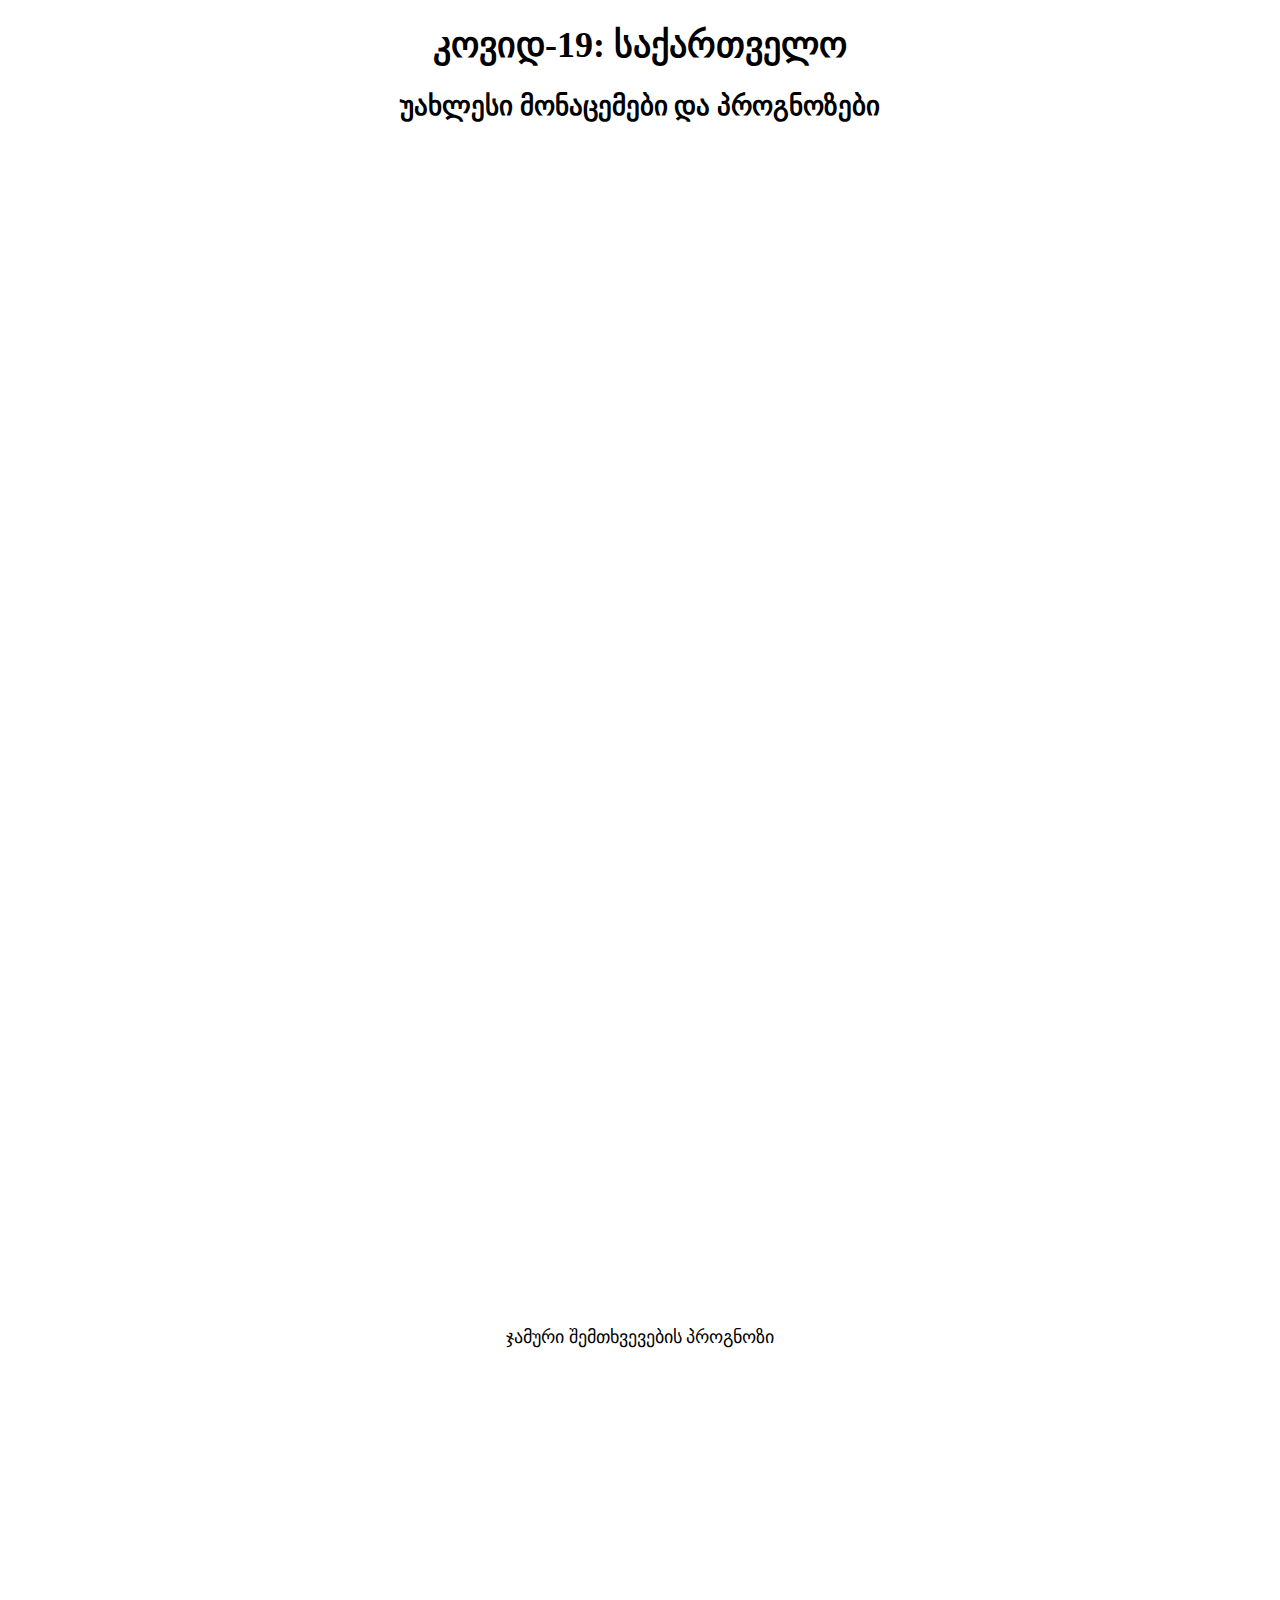
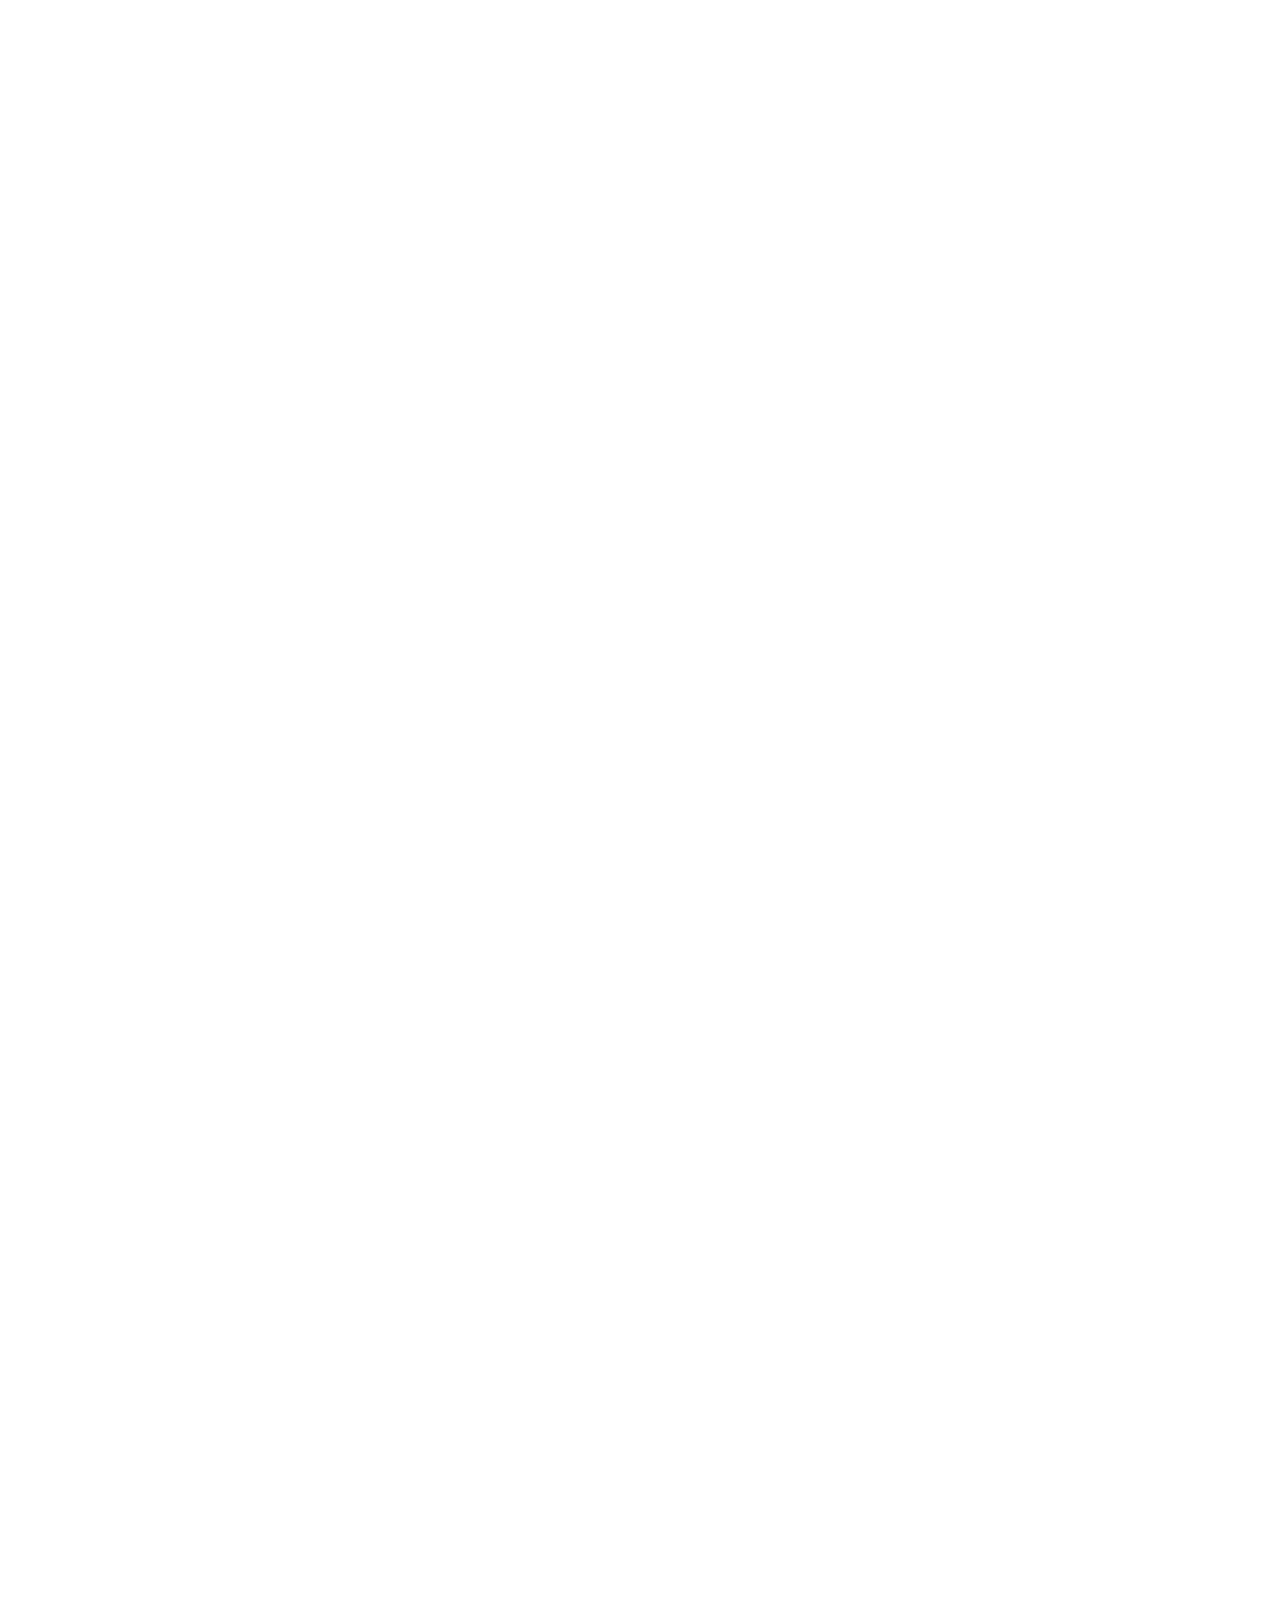
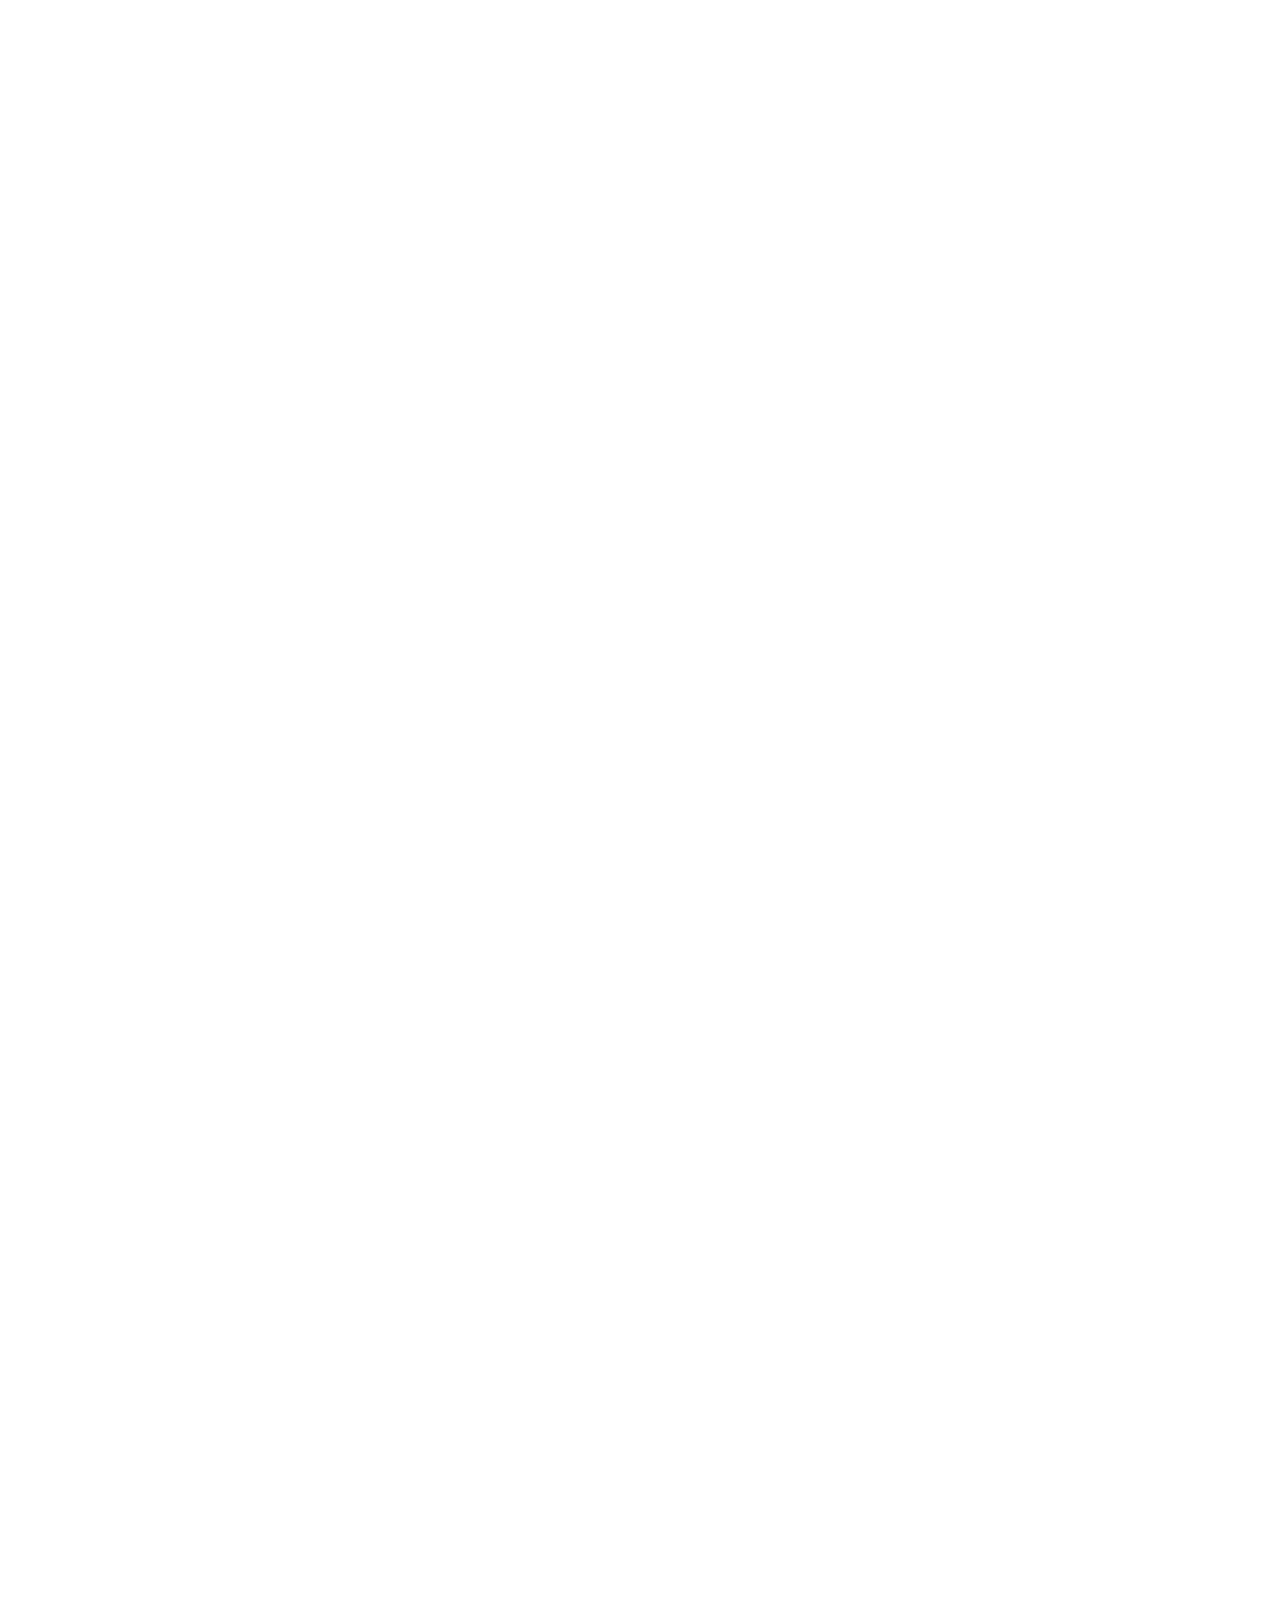
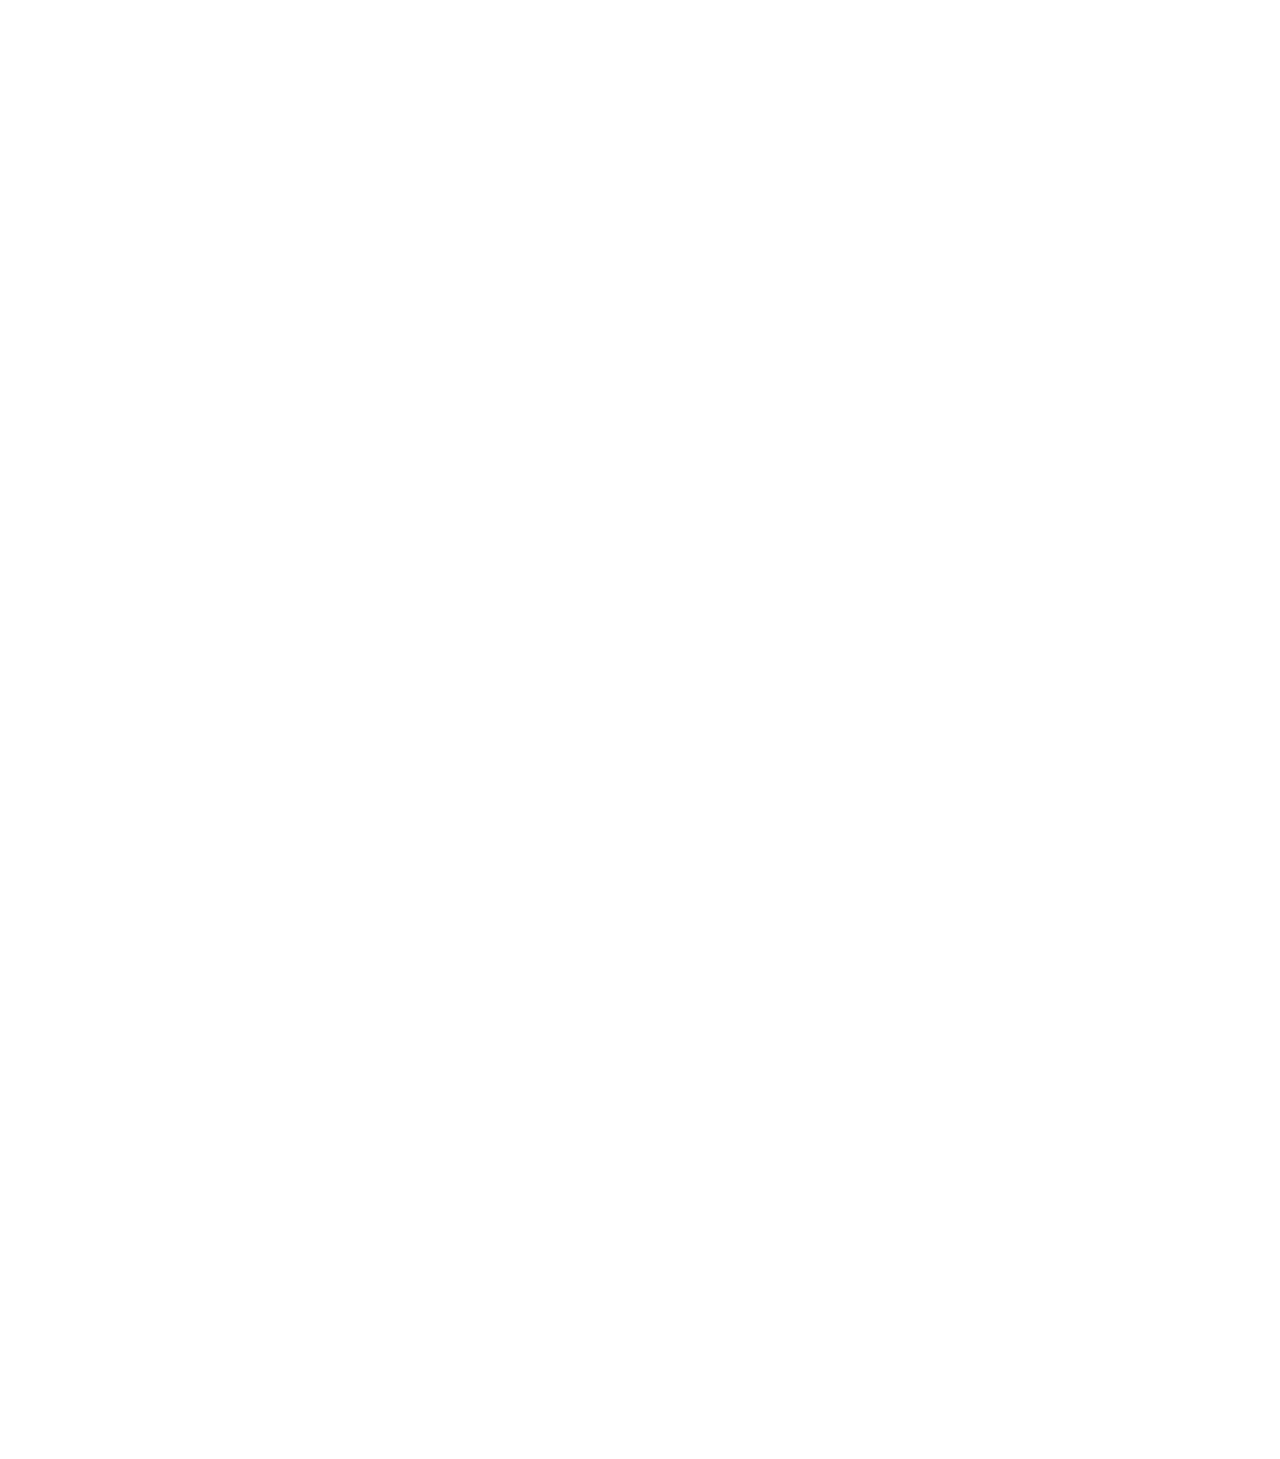
==== index.html @ 3aa9fa14 "delete paragraph texts" ====
<!DOCTYPE html>
<html lang="en">
  <head>
    <meta charset="utf-8">
    <link rel="stylesheet" href="index.css">
    <title>Covid-19 Georgia</title>
  </head>

  <body>
    <div class="wrapper">
      <h1>კოვიდ-19: საქართველო</h1>
      <h2>უახლესი მონაცემები და პროგნოზები</h2>

      <div class="iframe-wrapper">
        <iframe width="888.5" height="576.5" seamless frameborder="0" scrolling="no" src="https://docs.google.com/spreadsheets/d/e/2PACX-1vTRhXa9U5RwKX3ZA0nSsVNODwGjVzSV6zjAaoIHLfdl9V4UqoY56f7kis_THxl-MEcjFnY5Jq-BVIa-/pubchart?oid=2040458306&amp;format=interactive"></iframe>
      </div>
      <div class="iframe-wrapper">
        <iframe width="888.5" height="576.5" seamless frameborder="0" scrolling="no" src="https://docs.google.com/spreadsheets/d/e/2PACX-1vTRhXa9U5RwKX3ZA0nSsVNODwGjVzSV6zjAaoIHLfdl9V4UqoY56f7kis_THxl-MEcjFnY5Jq-BVIa-/pubchart?oid=2096451275&amp;format=interactive"></iframe>
      <p>ჯამური შემთხვევების პროგნოზი</p>
      <div class="iframe-wrapper">
        <iframe width="960" height="537" seamless frameborder="0" scrolling="no" src="https://docs.google.com/spreadsheets/d/e/2PACX-1vTRhXa9U5RwKX3ZA0nSsVNODwGjVzSV6zjAaoIHLfdl9V4UqoY56f7kis_THxl-MEcjFnY5Jq-BVIa-/pubchart?oid=1076011462&amp;format=interactive"></iframe>
      </div>
      <div class="iframe-wrapper">
        <iframe width="960" height="625" seamless frameborder="0" scrolling="no" src="https://docs.google.com/spreadsheets/d/e/2PACX-1vTRhXa9U5RwKX3ZA0nSsVNODwGjVzSV6zjAaoIHLfdl9V4UqoY56f7kis_THxl-MEcjFnY5Jq-BVIa-/pubchart?oid=1995902646&amp;format=interactive"></iframe>
      </div>
      
      <div class="iframe-wrapper">
        <iframe width="960" height="537" seamless frameborder="0" scrolling="no" src="https://docs.google.com/spreadsheets/d/e/2PACX-1vTRhXa9U5RwKX3ZA0nSsVNODwGjVzSV6zjAaoIHLfdl9V4UqoY56f7kis_THxl-MEcjFnY5Jq-BVIa-/pubchart?oid=1367769292&amp;format=interactive"></iframe>
      </div>
      <div class="iframe-wrapper">
        <iframe width="960" height="625" seamless frameborder="0" scrolling="no" src="https://docs.google.com/spreadsheets/d/e/2PACX-1vTRhXa9U5RwKX3ZA0nSsVNODwGjVzSV6zjAaoIHLfdl9V4UqoY56f7kis_THxl-MEcjFnY5Jq-BVIa-/pubchart?oid=1709661633&amp;format=interactive"></iframe>
      </div>

      <div class="iframe-wrapper">
        <iframe width="1227" height="485" seamless frameborder="0" scrolling="no" src="https://docs.google.com/spreadsheets/d/e/2PACX-1vTRhXa9U5RwKX3ZA0nSsVNODwGjVzSV6zjAaoIHLfdl9V4UqoY56f7kis_THxl-MEcjFnY5Jq-BVIa-/pubchart?oid=1028003001&amp;format=interactive"></iframe>
      </div>
      <div class="iframe-wrapper">
        <iframe width="1227" height="485" seamless frameborder="0" scrolling="no" src="https://docs.google.com/spreadsheets/d/e/2PACX-1vTRhXa9U5RwKX3ZA0nSsVNODwGjVzSV6zjAaoIHLfdl9V4UqoY56f7kis_THxl-MEcjFnY5Jq-BVIa-/pubchart?oid=217693394&amp;format=interactive"></iframe>
      </div>
      <div class="iframe-wrapper">
        <iframe width="1227" height="485" seamless frameborder="0" scrolling="no" src="https://docs.google.com/spreadsheets/d/e/2PACX-1vTRhXa9U5RwKX3ZA0nSsVNODwGjVzSV6zjAaoIHLfdl9V4UqoY56f7kis_THxl-MEcjFnY5Jq-BVIa-/pubchart?oid=274171908&amp;format=interactive"></iframe>
      </div>

      <div class="iframe-wrapper">
        <iframe width="1227" height="485" seamless frameborder="0" scrolling="no" src="https://docs.google.com/spreadsheets/d/e/2PACX-1vTRhXa9U5RwKX3ZA0nSsVNODwGjVzSV6zjAaoIHLfdl9V4UqoY56f7kis_THxl-MEcjFnY5Jq-BVIa-/pubchart?oid=166984866&amp;format=interactive"></iframe>
      </div>

      <div class="iframe-wrapper">
        <iframe width="861" height="576.5" seamless frameborder="0" scrolling="no" src="https://docs.google.com/spreadsheets/d/e/2PACX-1vTRhXa9U5RwKX3ZA0nSsVNODwGjVzSV6zjAaoIHLfdl9V4UqoY56f7kis_THxl-MEcjFnY5Jq-BVIa-/pubchart?oid=886201494&amp;format=interactive"></iframe>
      </div>

    </div>
  </body>
</html>
---- index.css ----
h1, h2 {
  text-align: center;
}

body {
  font-size: 18px;
  display: block;
}

.wrapper {
  max-width: 1296px;
  margin: auto;
}

.iframe-wrapper {
  text-align: center;
  width: 100%;
  vertical-align: middle;
  height: 100%;
}

iframe {
  margin: auto;
}
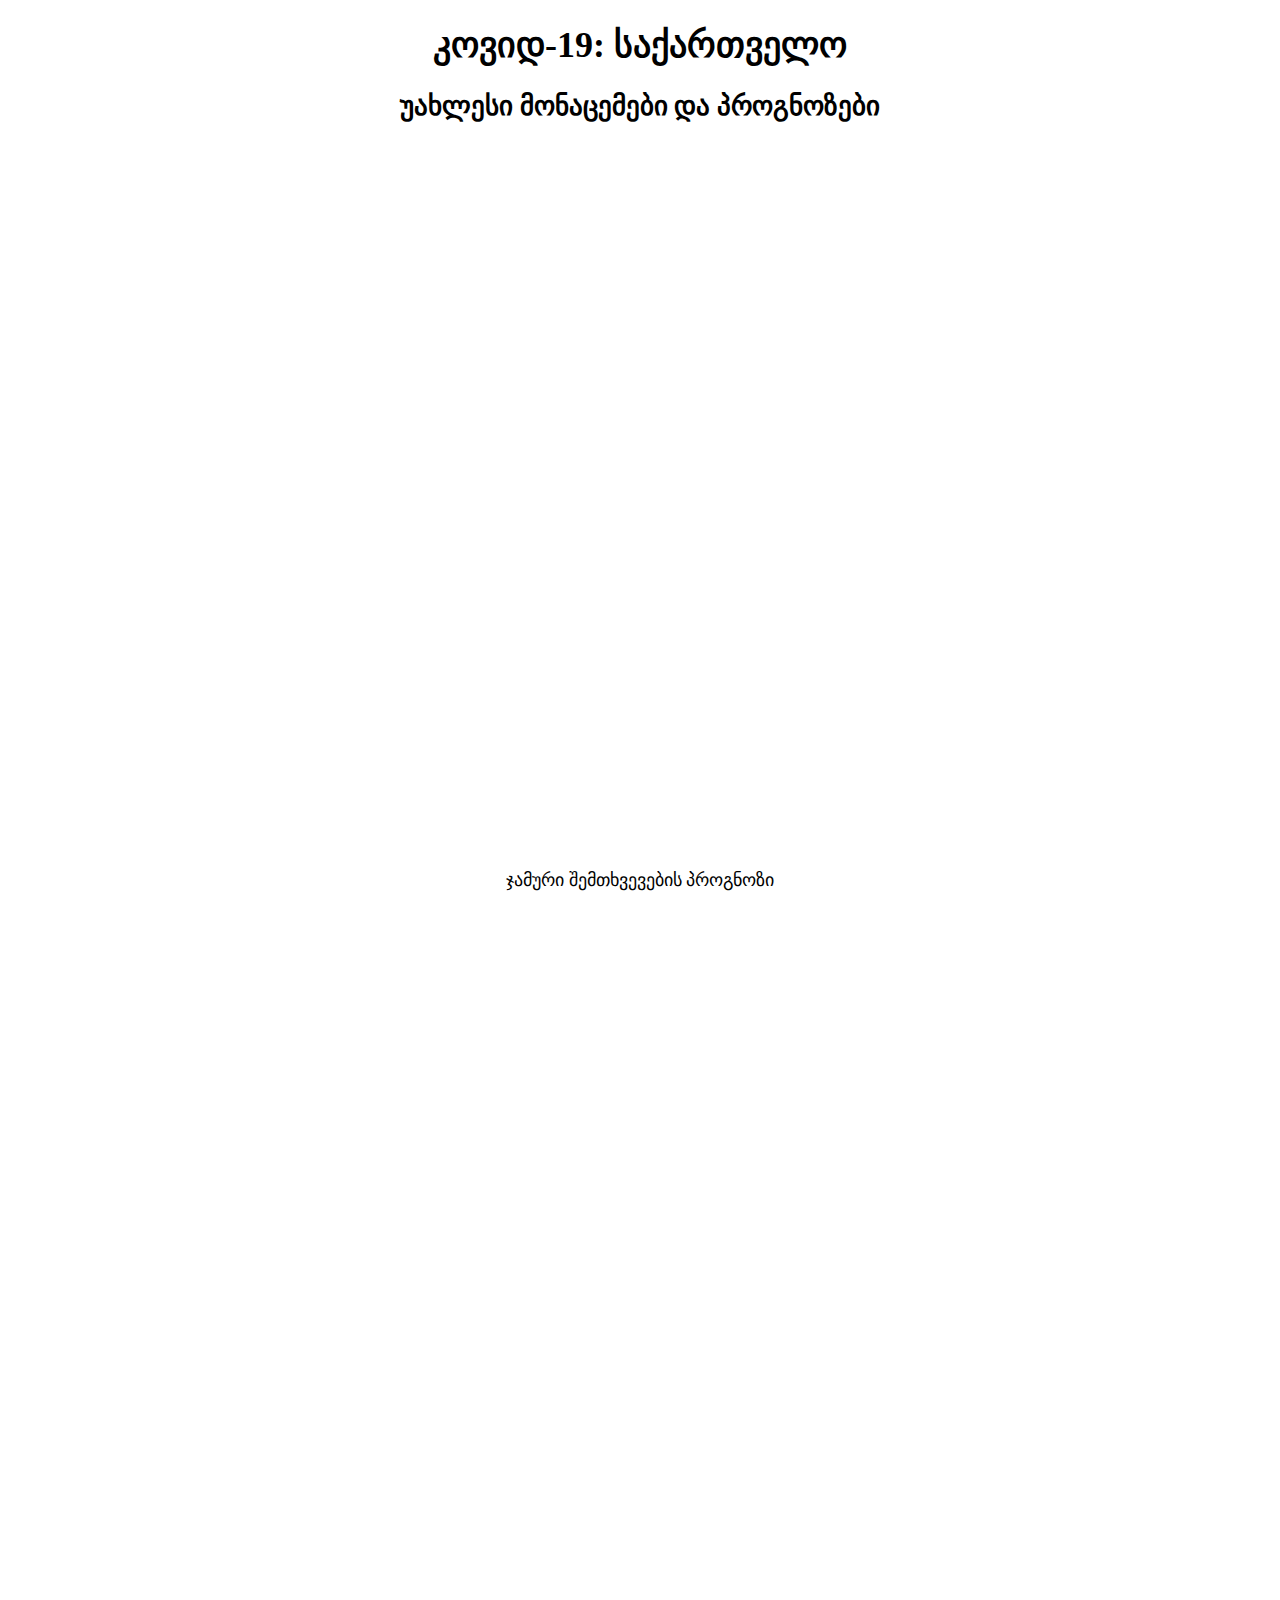
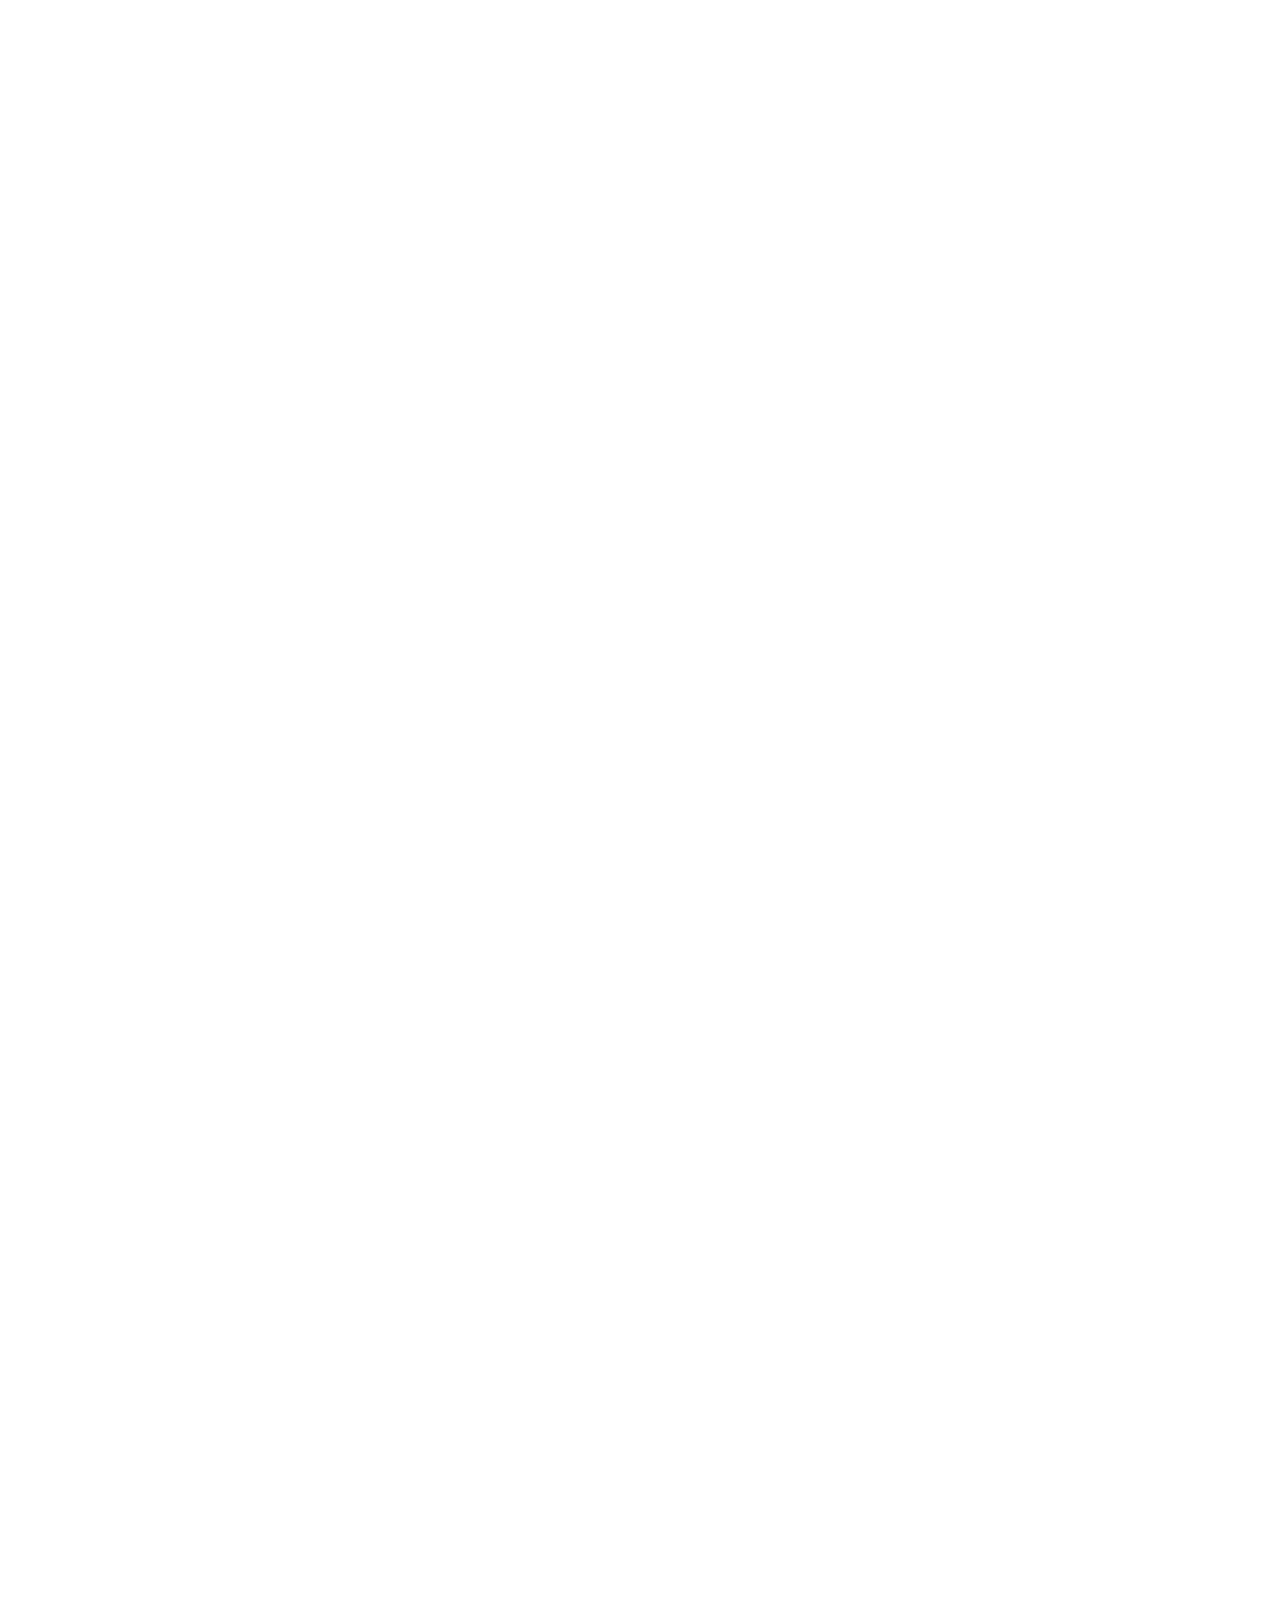
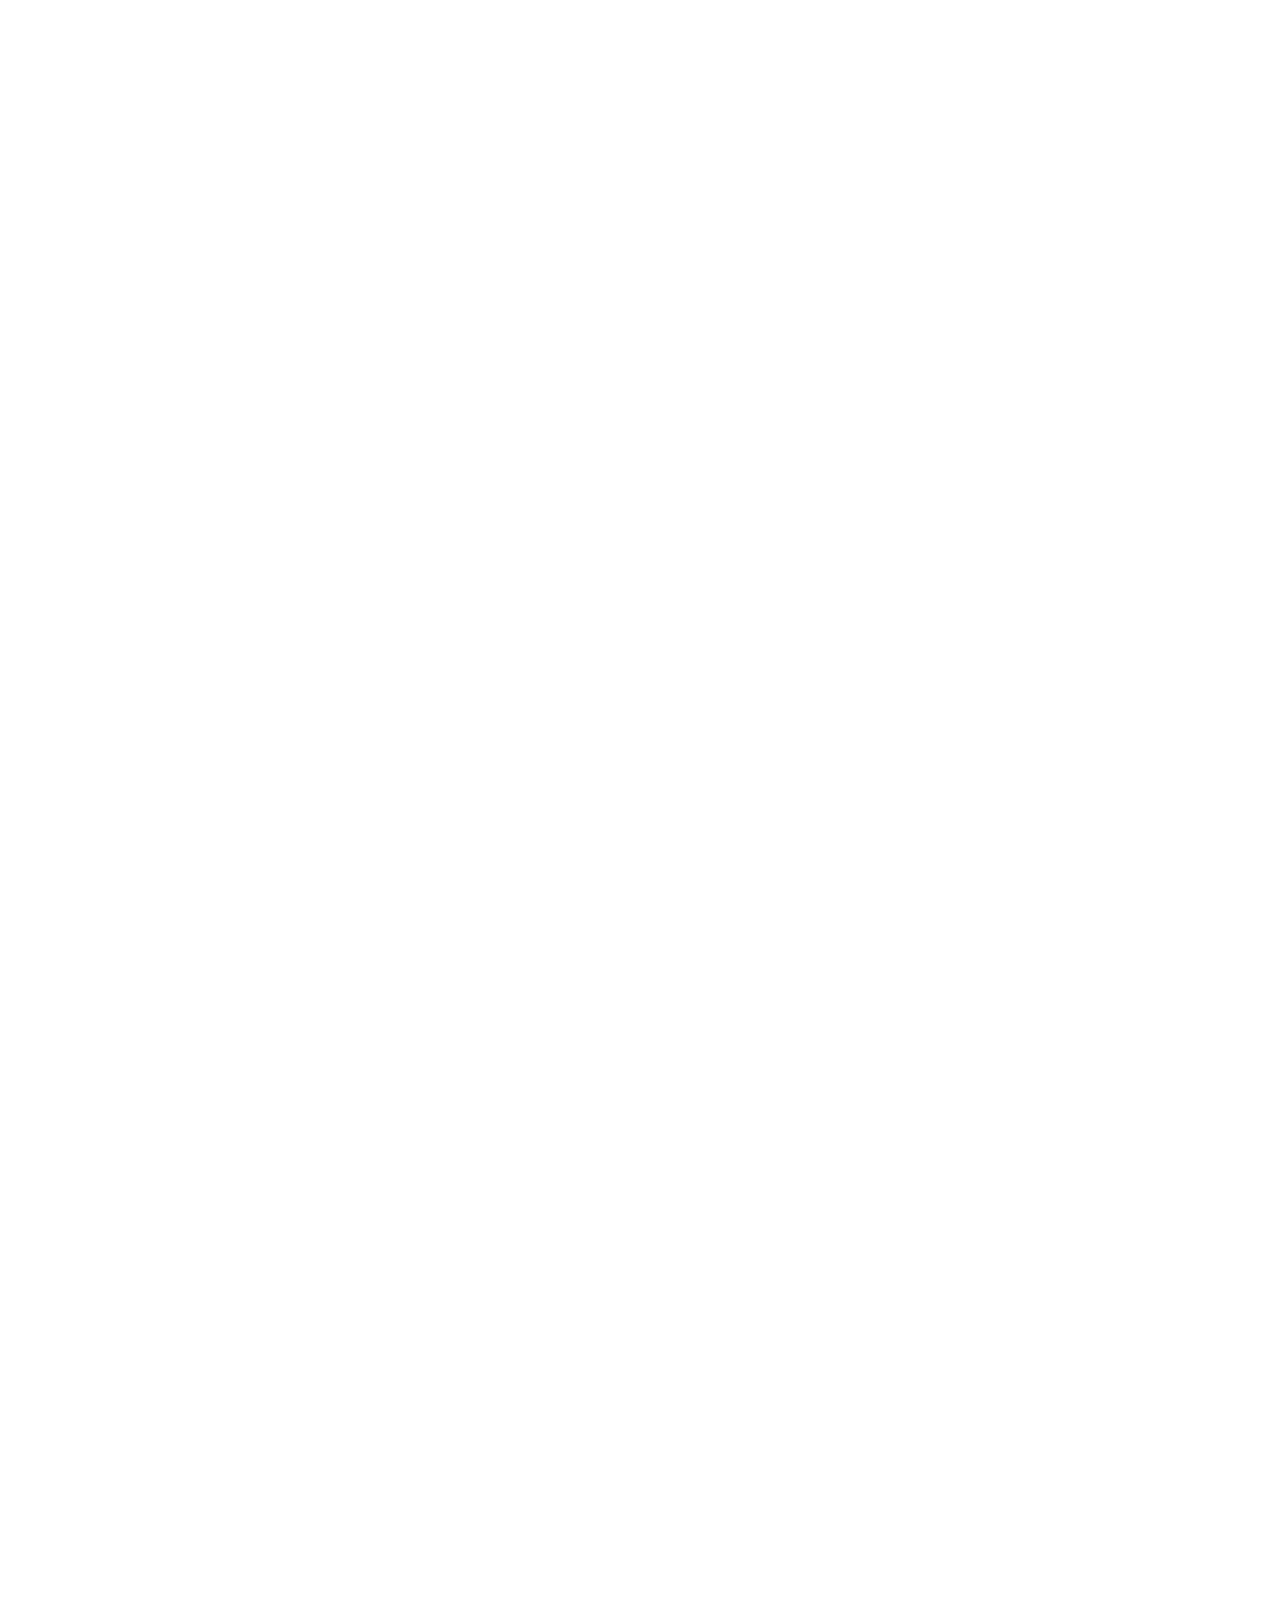
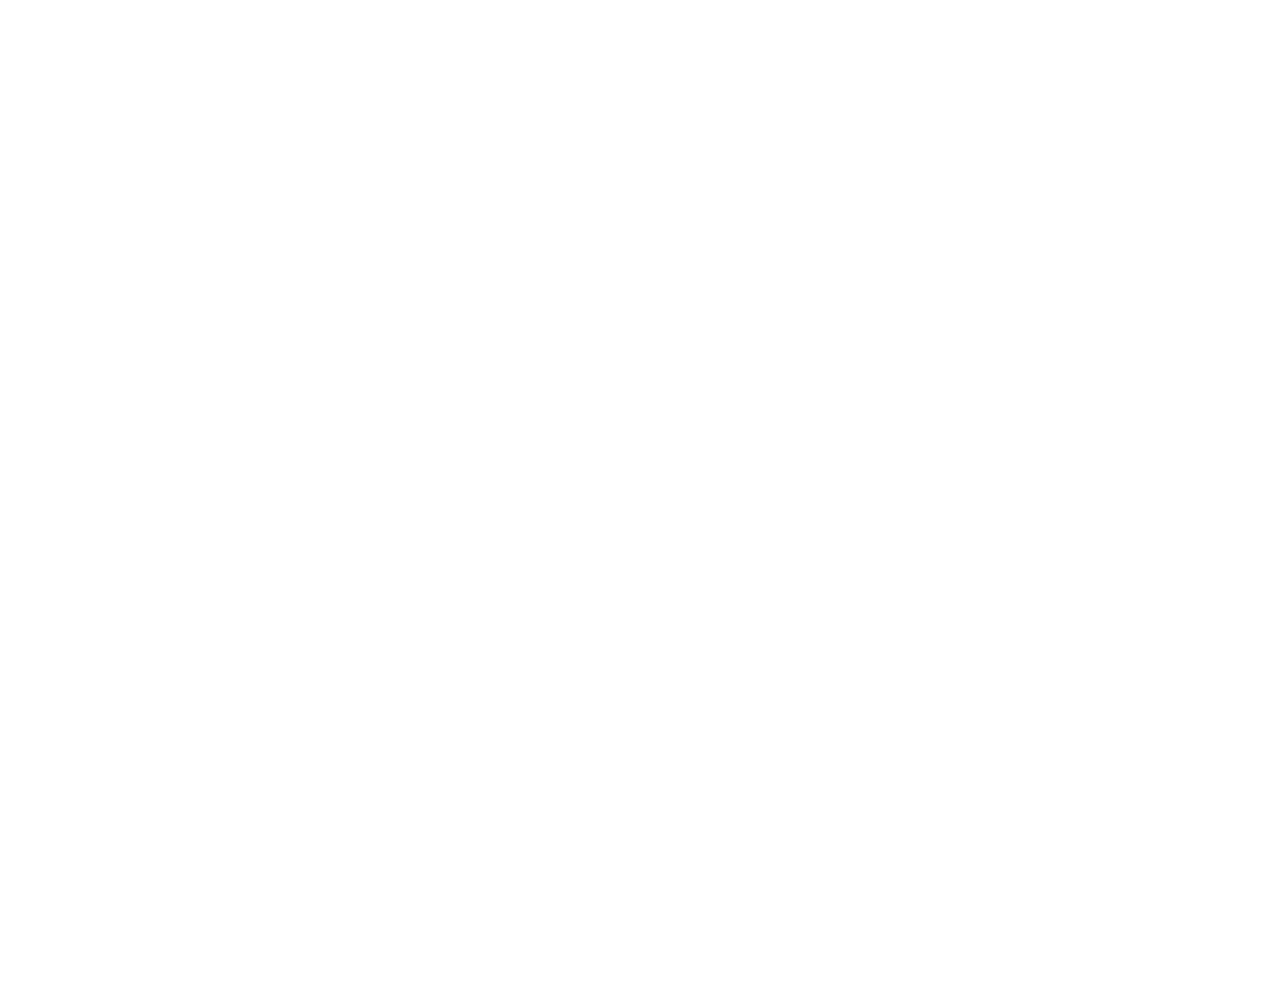
==== commit 76b91808: "Update first chart" ====
--- a/index.html
+++ b/index.html
@@ -3,6 +3,7 @@
   <head>
     <meta charset="utf-8">
     <link rel="stylesheet" href="index.css">
+    <link rel="coronavirus icon" type="image/png" href="https://img.icons8.com/color/48/000000/coronavirus.png"/>
     <title>Covid-19 Georgia</title>
   </head>
 
@@ -12,23 +13,23 @@
       <h2>უახლესი მონაცემები და პროგნოზები</h2>
 
       <div class="iframe-wrapper">
-        <iframe width="888.5" height="576.5" seamless frameborder="0" scrolling="no" src="https://docs.google.com/spreadsheets/d/e/2PACX-1vTRhXa9U5RwKX3ZA0nSsVNODwGjVzSV6zjAaoIHLfdl9V4UqoY56f7kis_THxl-MEcjFnY5Jq-BVIa-/pubchart?oid=2040458306&amp;format=interactive"></iframe>
+        <iframe width="888.5" height="119.5" seamless frameborder="0" scrolling="no" src="https://docs.google.com/spreadsheets/d/e/2PACX-1vTRhXa9U5RwKX3ZA0nSsVNODwGjVzSV6zjAaoIHLfdl9V4UqoY56f7kis_THxl-MEcjFnY5Jq-BVIa-/pubchart?oid=2040458306&amp;format=interactive"></iframe>
       </div>
       <div class="iframe-wrapper">
         <iframe width="888.5" height="576.5" seamless frameborder="0" scrolling="no" src="https://docs.google.com/spreadsheets/d/e/2PACX-1vTRhXa9U5RwKX3ZA0nSsVNODwGjVzSV6zjAaoIHLfdl9V4UqoY56f7kis_THxl-MEcjFnY5Jq-BVIa-/pubchart?oid=2096451275&amp;format=interactive"></iframe>
       <p>ჯამური შემთხვევების პროგნოზი</p>
       <div class="iframe-wrapper">
-        <iframe width="960" height="537" seamless frameborder="0" scrolling="no" src="https://docs.google.com/spreadsheets/d/e/2PACX-1vTRhXa9U5RwKX3ZA0nSsVNODwGjVzSV6zjAaoIHLfdl9V4UqoY56f7kis_THxl-MEcjFnY5Jq-BVIa-/pubchart?oid=1076011462&amp;format=interactive"></iframe>
+        <iframe width="957" height="537" seamless frameborder="0" scrolling="no" src="https://docs.google.com/spreadsheets/d/e/2PACX-1vTRhXa9U5RwKX3ZA0nSsVNODwGjVzSV6zjAaoIHLfdl9V4UqoY56f7kis_THxl-MEcjFnY5Jq-BVIa-/pubchart?oid=1076011462&amp;format=interactive"></iframe>
       </div>
       <div class="iframe-wrapper">
-        <iframe width="960" height="625" seamless frameborder="0" scrolling="no" src="https://docs.google.com/spreadsheets/d/e/2PACX-1vTRhXa9U5RwKX3ZA0nSsVNODwGjVzSV6zjAaoIHLfdl9V4UqoY56f7kis_THxl-MEcjFnY5Jq-BVIa-/pubchart?oid=1995902646&amp;format=interactive"></iframe>
+        <iframe width="957" height="625" seamless frameborder="0" scrolling="no" src="https://docs.google.com/spreadsheets/d/e/2PACX-1vTRhXa9U5RwKX3ZA0nSsVNODwGjVzSV6zjAaoIHLfdl9V4UqoY56f7kis_THxl-MEcjFnY5Jq-BVIa-/pubchart?oid=1995902646&amp;format=interactive"></iframe>
       </div>
-      
+
       <div class="iframe-wrapper">
-        <iframe width="960" height="537" seamless frameborder="0" scrolling="no" src="https://docs.google.com/spreadsheets/d/e/2PACX-1vTRhXa9U5RwKX3ZA0nSsVNODwGjVzSV6zjAaoIHLfdl9V4UqoY56f7kis_THxl-MEcjFnY5Jq-BVIa-/pubchart?oid=1367769292&amp;format=interactive"></iframe>
+        <iframe width="957" height="537" seamless frameborder="0" scrolling="no" src="https://docs.google.com/spreadsheets/d/e/2PACX-1vTRhXa9U5RwKX3ZA0nSsVNODwGjVzSV6zjAaoIHLfdl9V4UqoY56f7kis_THxl-MEcjFnY5Jq-BVIa-/pubchart?oid=1367769292&amp;format=interactive"></iframe>
       </div>
       <div class="iframe-wrapper">
-        <iframe width="960" height="625" seamless frameborder="0" scrolling="no" src="https://docs.google.com/spreadsheets/d/e/2PACX-1vTRhXa9U5RwKX3ZA0nSsVNODwGjVzSV6zjAaoIHLfdl9V4UqoY56f7kis_THxl-MEcjFnY5Jq-BVIa-/pubchart?oid=1709661633&amp;format=interactive"></iframe>
+        <iframe width="957" height="625" seamless frameborder="0" scrolling="no" src="https://docs.google.com/spreadsheets/d/e/2PACX-1vTRhXa9U5RwKX3ZA0nSsVNODwGjVzSV6zjAaoIHLfdl9V4UqoY56f7kis_THxl-MEcjFnY5Jq-BVIa-/pubchart?oid=1709661633&amp;format=interactive"></iframe>
       </div>
 
       <div class="iframe-wrapper">
@@ -46,7 +47,7 @@
       </div>
 
       <div class="iframe-wrapper">
-        <iframe width="861" height="576.5" seamless frameborder="0" scrolling="no" src="https://docs.google.com/spreadsheets/d/e/2PACX-1vTRhXa9U5RwKX3ZA0nSsVNODwGjVzSV6zjAaoIHLfdl9V4UqoY56f7kis_THxl-MEcjFnY5Jq-BVIa-/pubchart?oid=886201494&amp;format=interactive"></iframe>
+        <iframe width="928" height="576.5" seamless frameborder="0" scrolling="no" src="https://docs.google.com/spreadsheets/d/e/2PACX-1vTRhXa9U5RwKX3ZA0nSsVNODwGjVzSV6zjAaoIHLfdl9V4UqoY56f7kis_THxl-MEcjFnY5Jq-BVIa-/pubchart?oid=886201494&amp;format=interactive"></iframe>
       </div>
 
     </div>
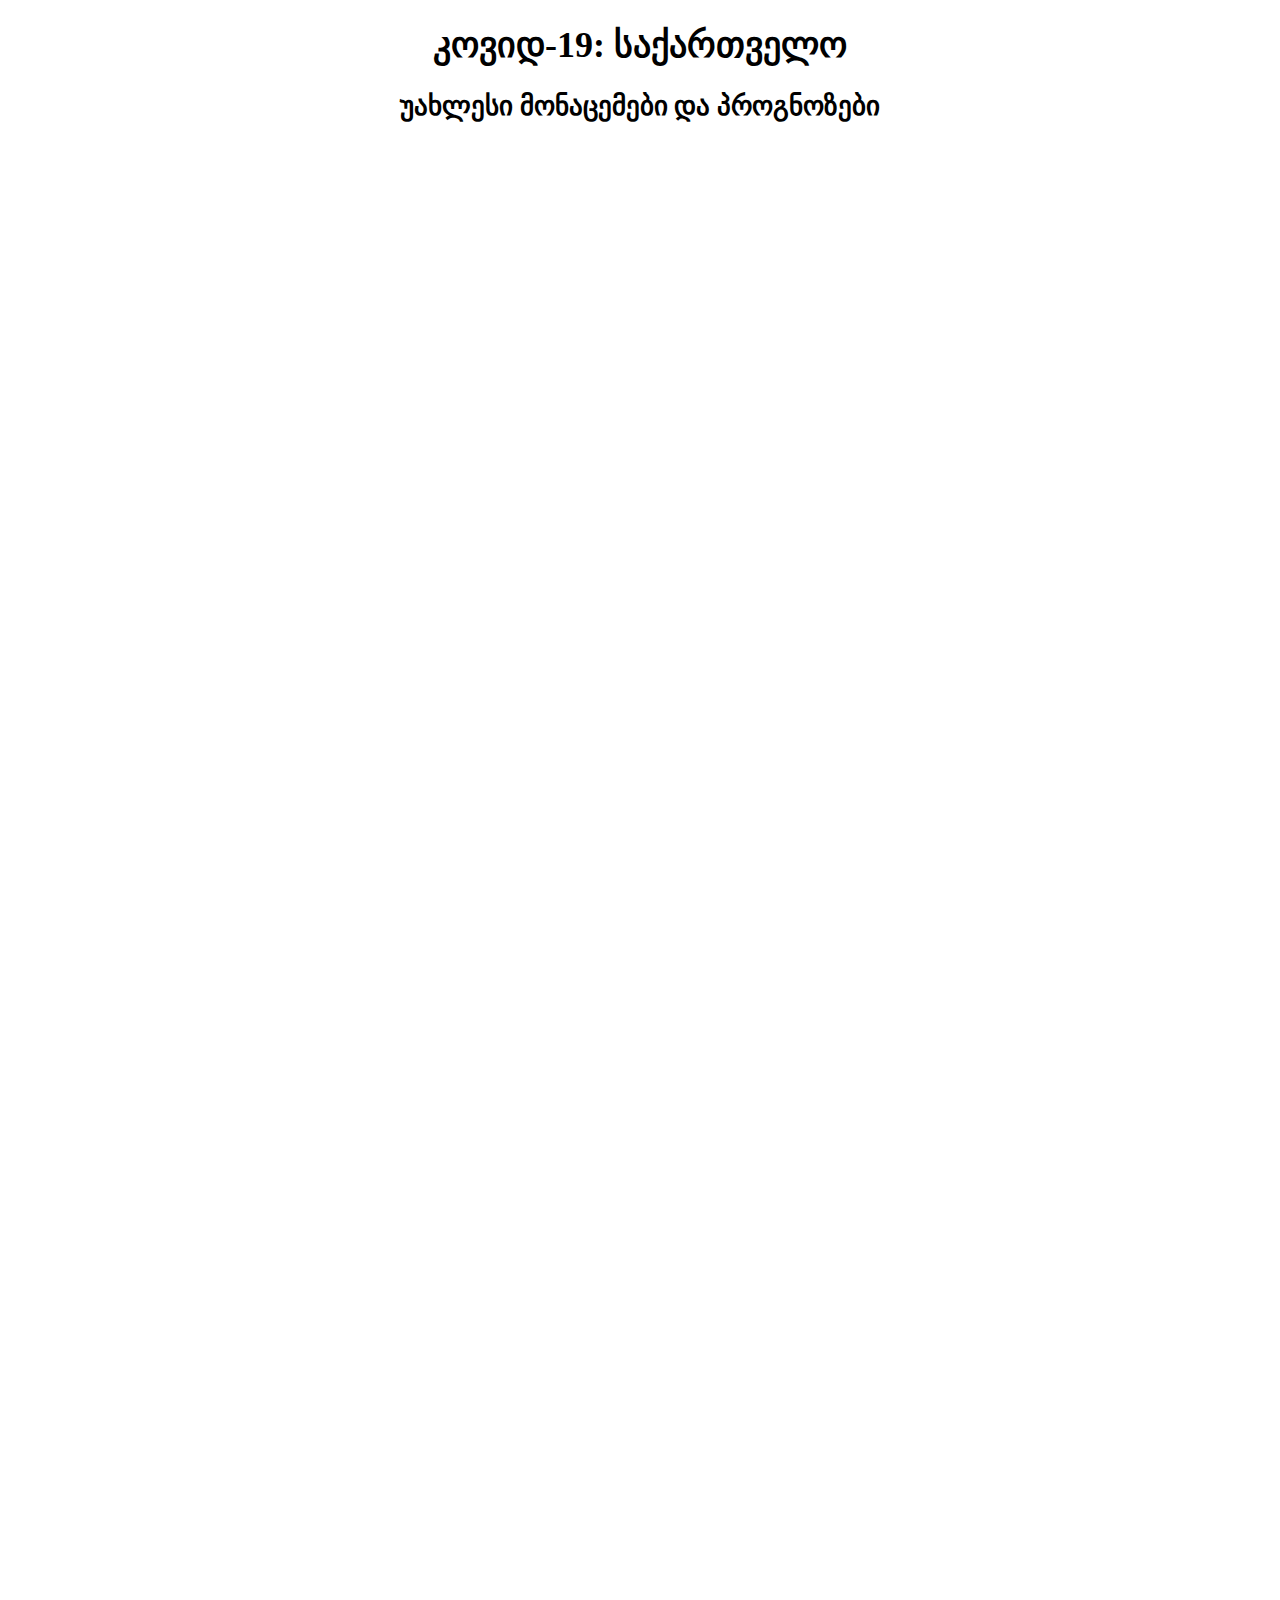
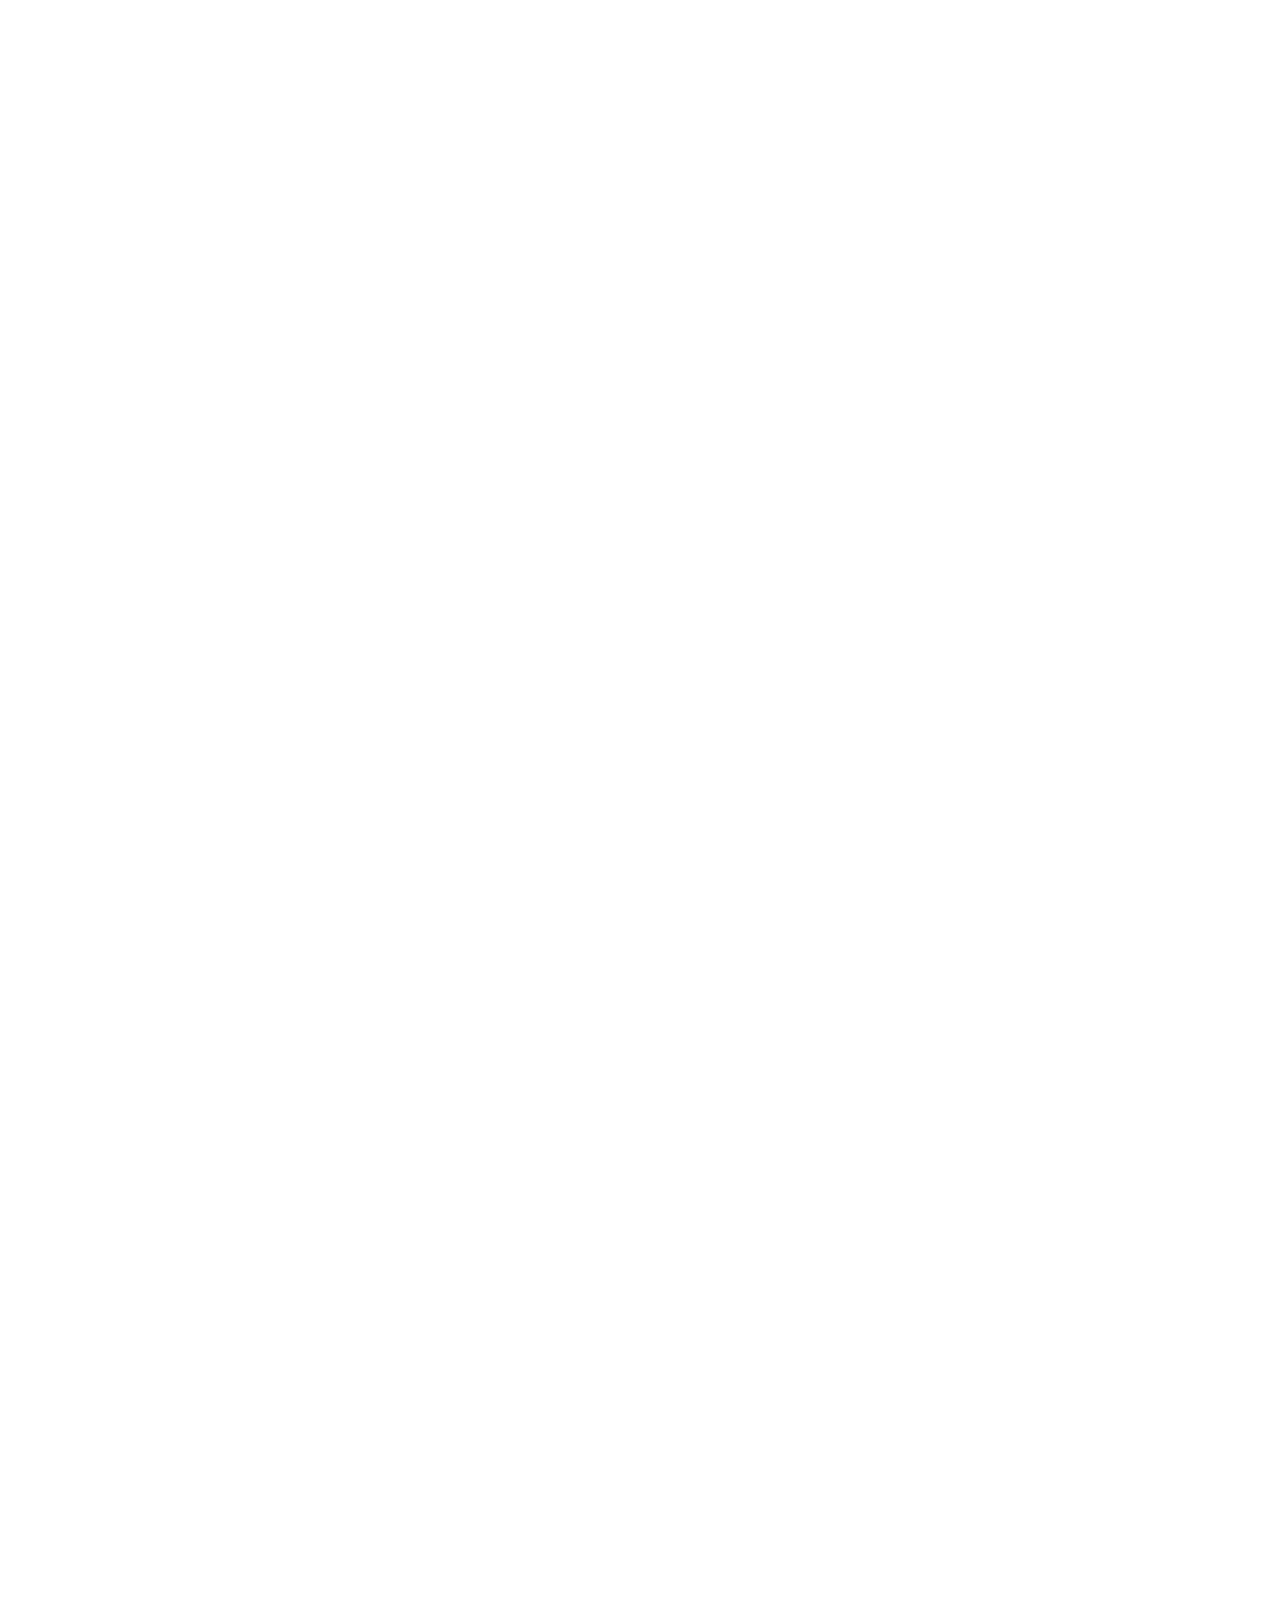
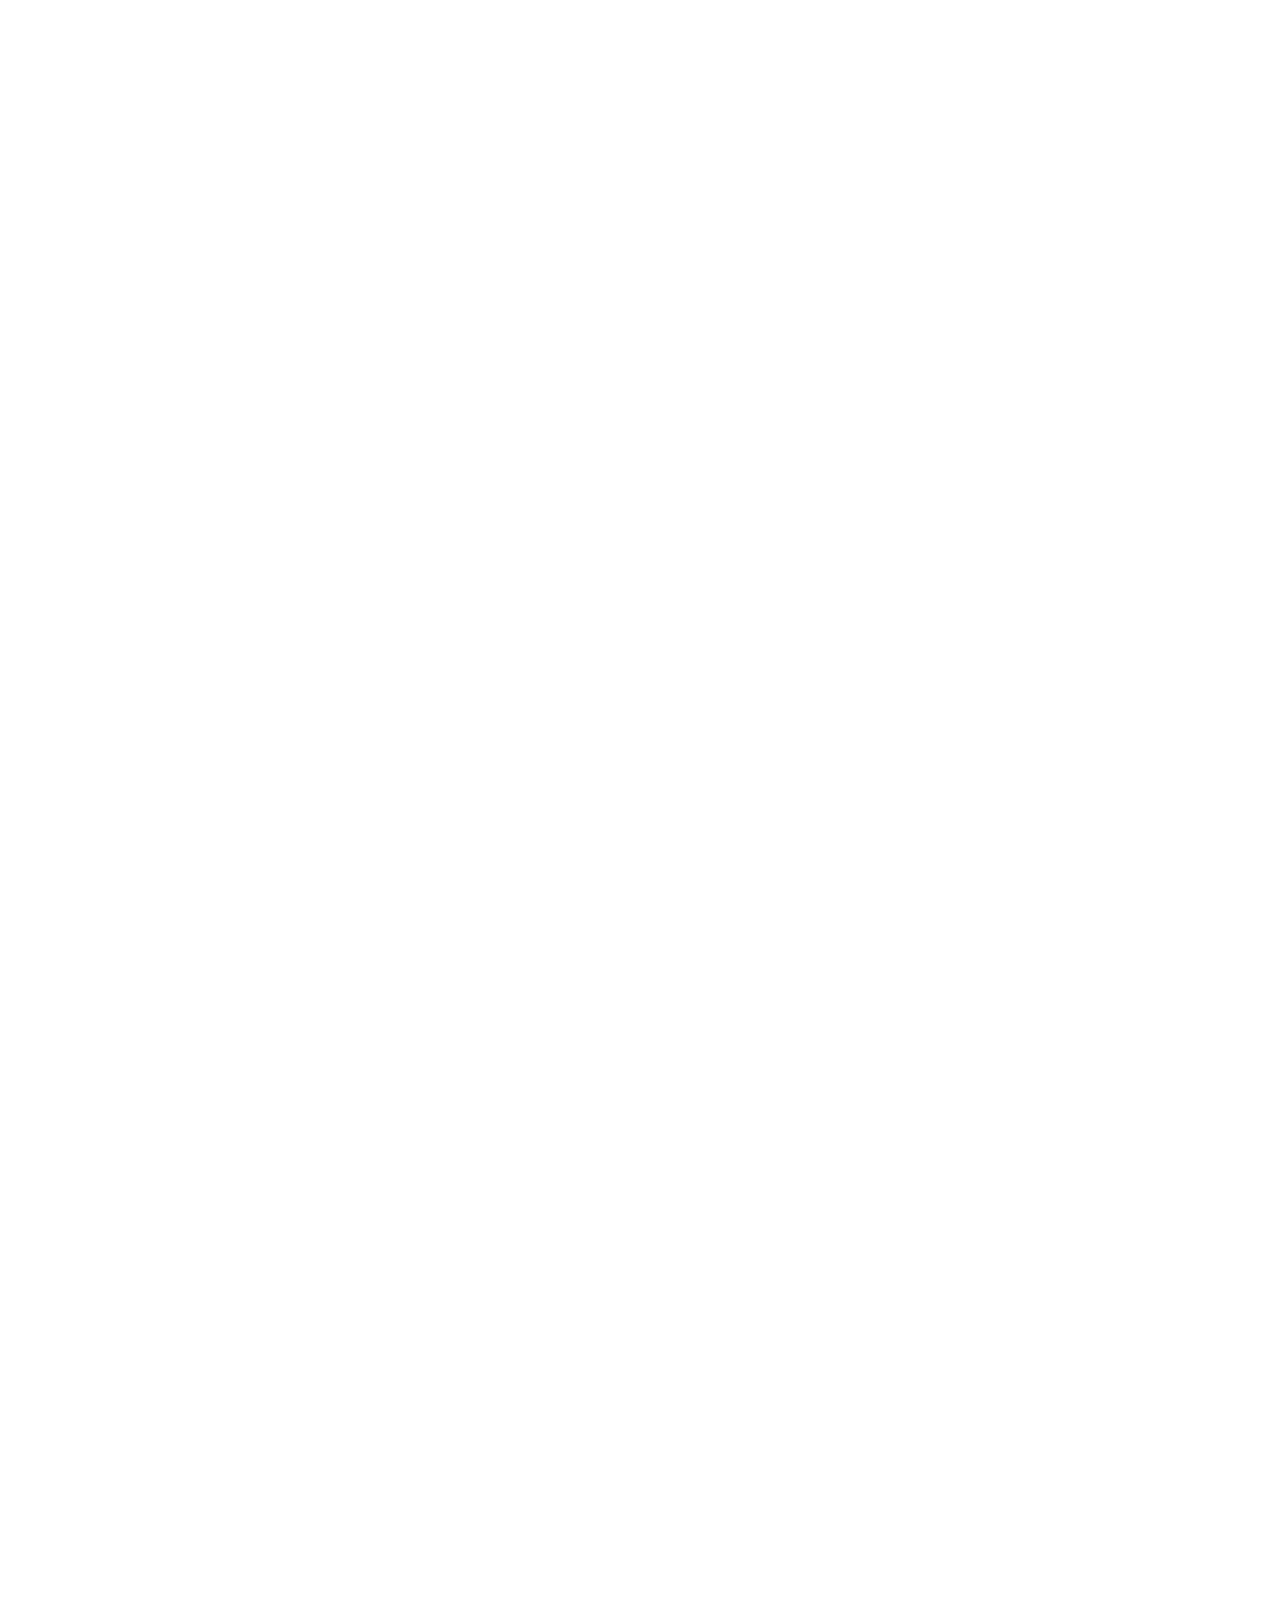
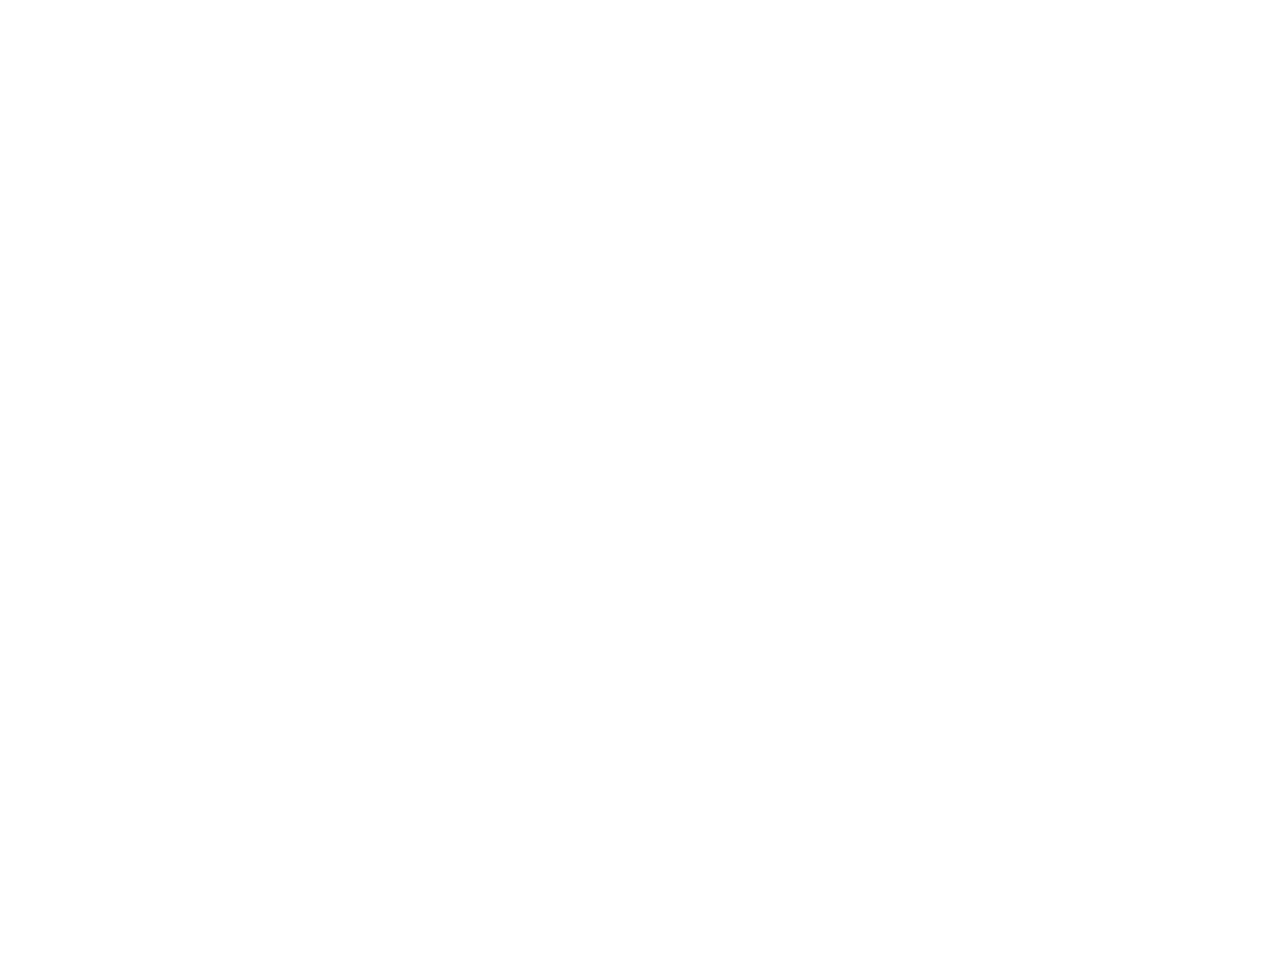
==== commit 1dd60b0b: "Update iframe heights" ====
--- a/index.html
+++ b/index.html
@@ -13,11 +13,12 @@
       <h2>უახლესი მონაცემები და პროგნოზები</h2>
 
       <div class="iframe-wrapper">
-        <iframe width="888.5" height="119.5" seamless frameborder="0" scrolling="no" src="https://docs.google.com/spreadsheets/d/e/2PACX-1vTRhXa9U5RwKX3ZA0nSsVNODwGjVzSV6zjAaoIHLfdl9V4UqoY56f7kis_THxl-MEcjFnY5Jq-BVIa-/pubchart?oid=2040458306&amp;format=interactive"></iframe>
+        <iframe width="888.5" height="148.5" seamless frameborder="0" scrolling="no" src="https://docs.google.com/spreadsheets/d/e/2PACX-1vTRhXa9U5RwKX3ZA0nSsVNODwGjVzSV6zjAaoIHLfdl9V4UqoY56f7kis_THxl-MEcjFnY5Jq-BVIa-/pubchart?oid=2040458306&amp;format=interactive"></iframe>
       </div>
       <div class="iframe-wrapper">
         <iframe width="888.5" height="576.5" seamless frameborder="0" scrolling="no" src="https://docs.google.com/spreadsheets/d/e/2PACX-1vTRhXa9U5RwKX3ZA0nSsVNODwGjVzSV6zjAaoIHLfdl9V4UqoY56f7kis_THxl-MEcjFnY5Jq-BVIa-/pubchart?oid=2096451275&amp;format=interactive"></iframe>
-      <p>ჯამური შემთხვევების პროგნოზი</p>
+      </div>
+      
       <div class="iframe-wrapper">
         <iframe width="957" height="537" seamless frameborder="0" scrolling="no" src="https://docs.google.com/spreadsheets/d/e/2PACX-1vTRhXa9U5RwKX3ZA0nSsVNODwGjVzSV6zjAaoIHLfdl9V4UqoY56f7kis_THxl-MEcjFnY5Jq-BVIa-/pubchart?oid=1076011462&amp;format=interactive"></iframe>
       </div>
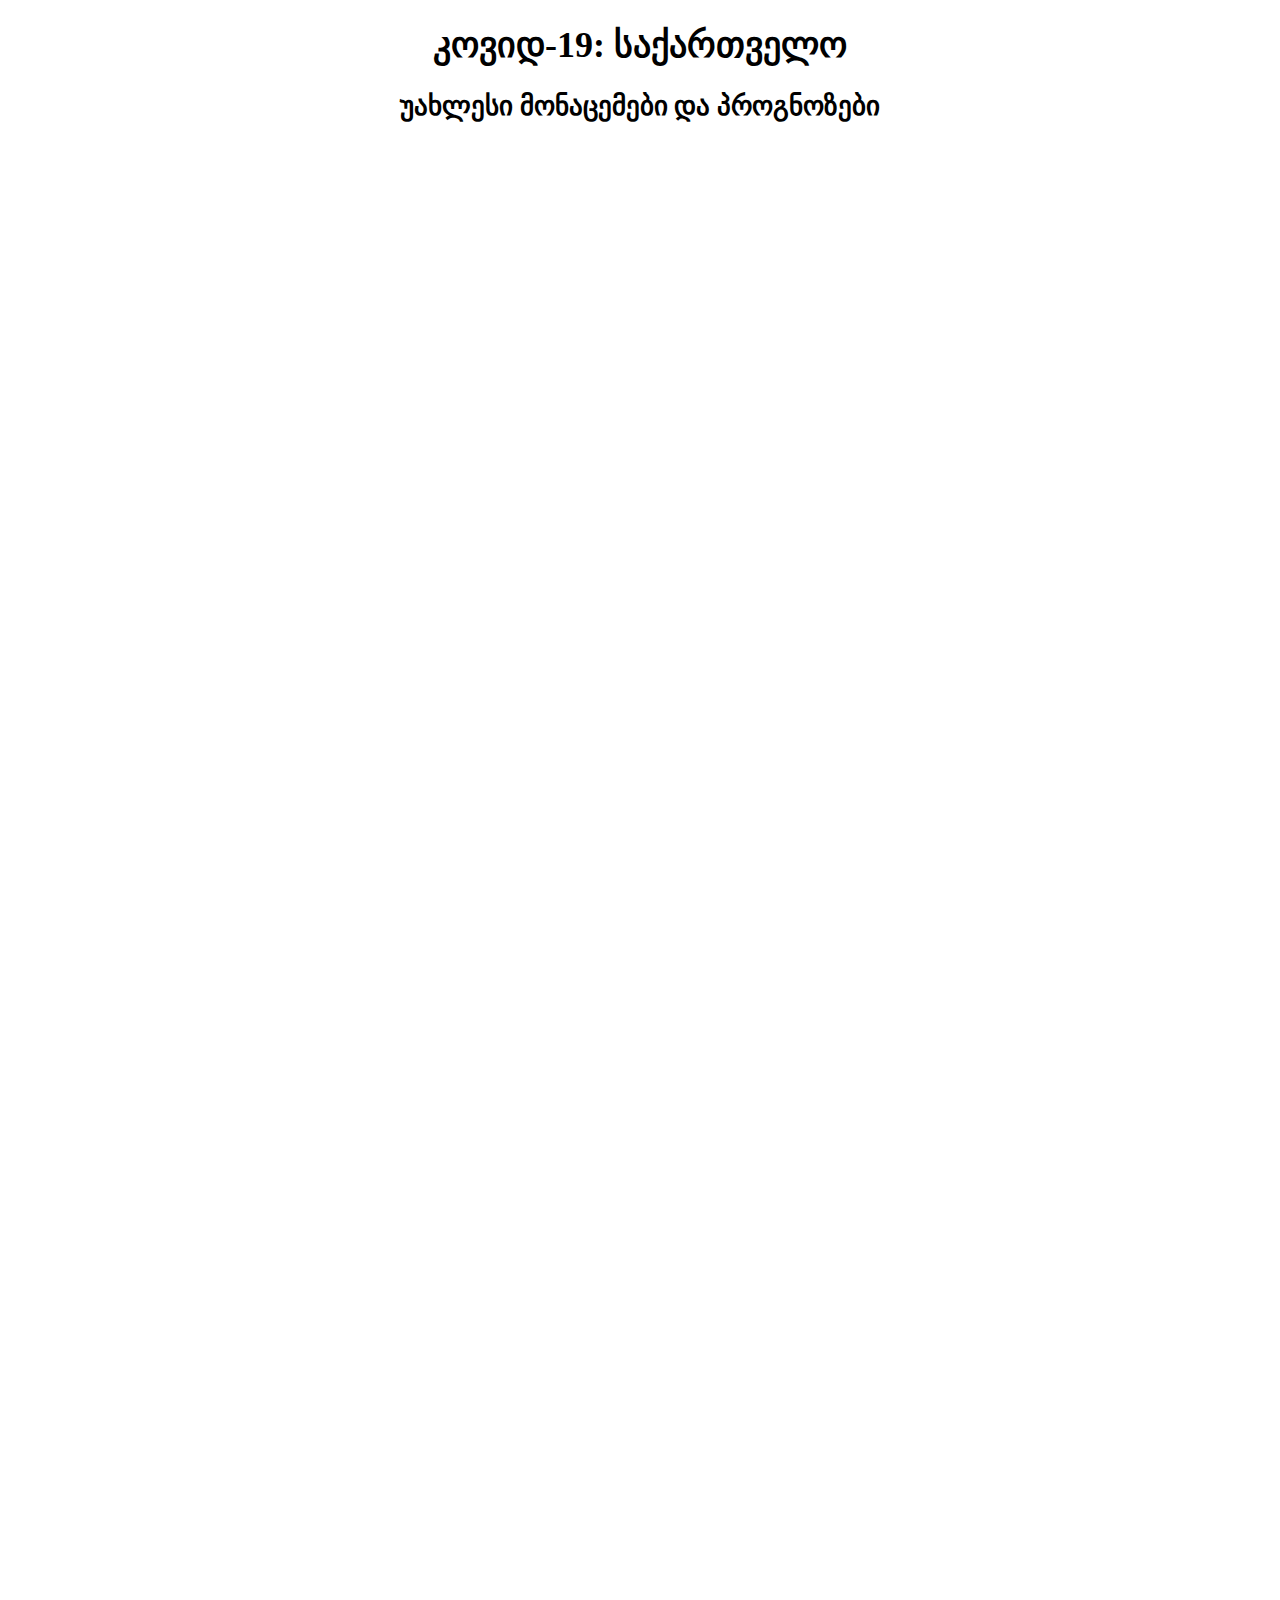
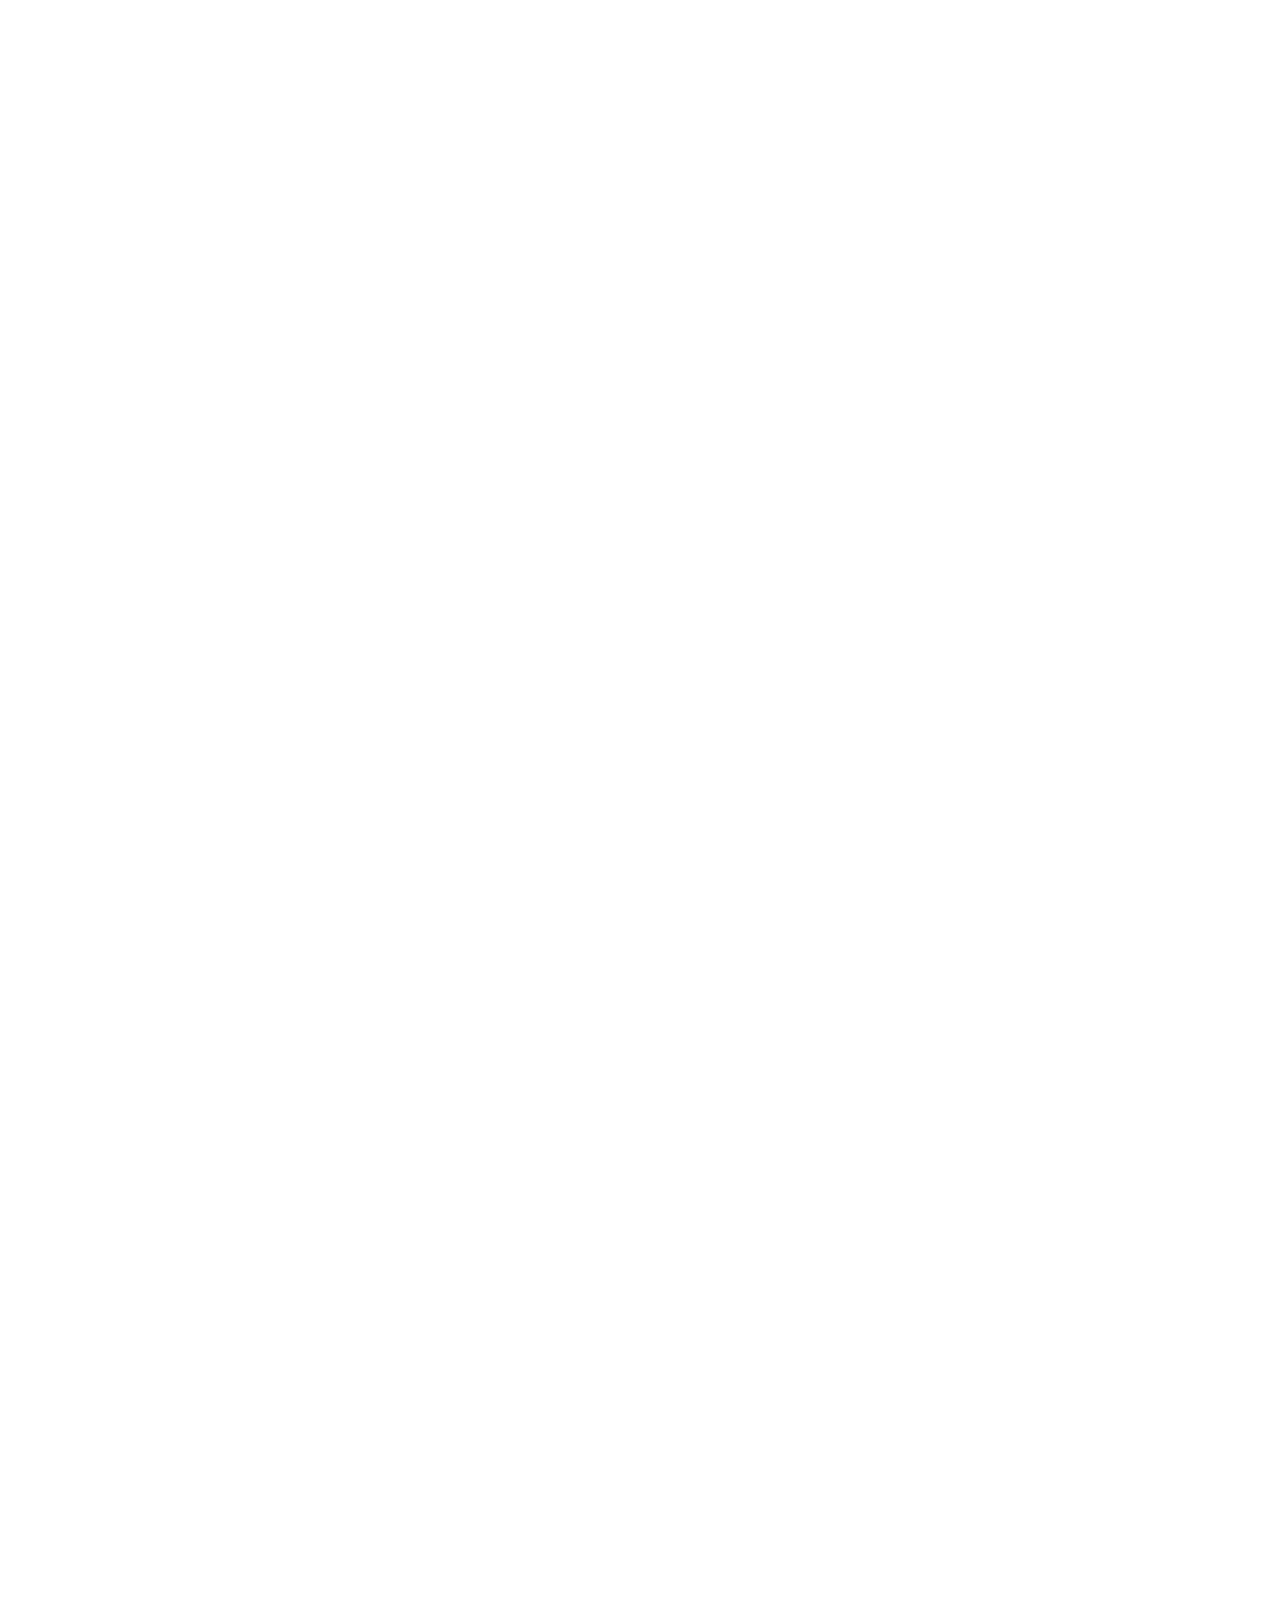
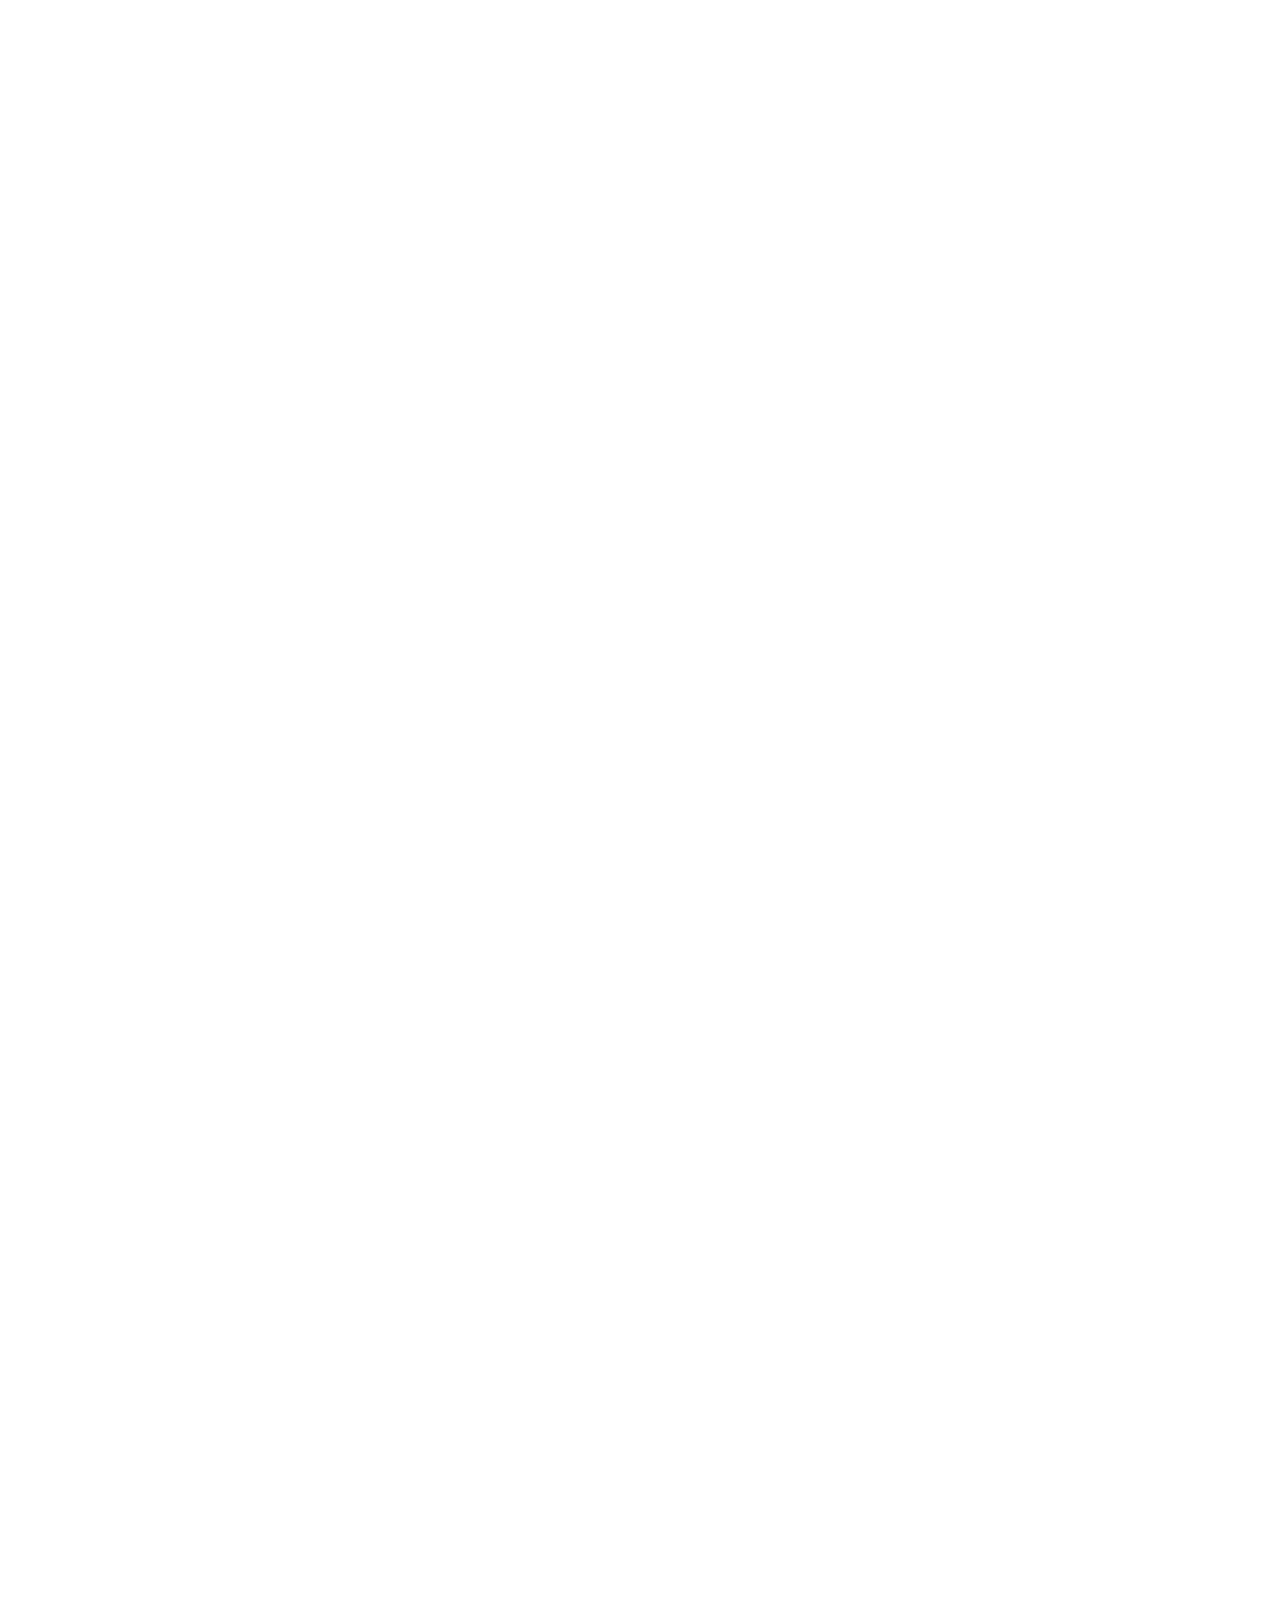
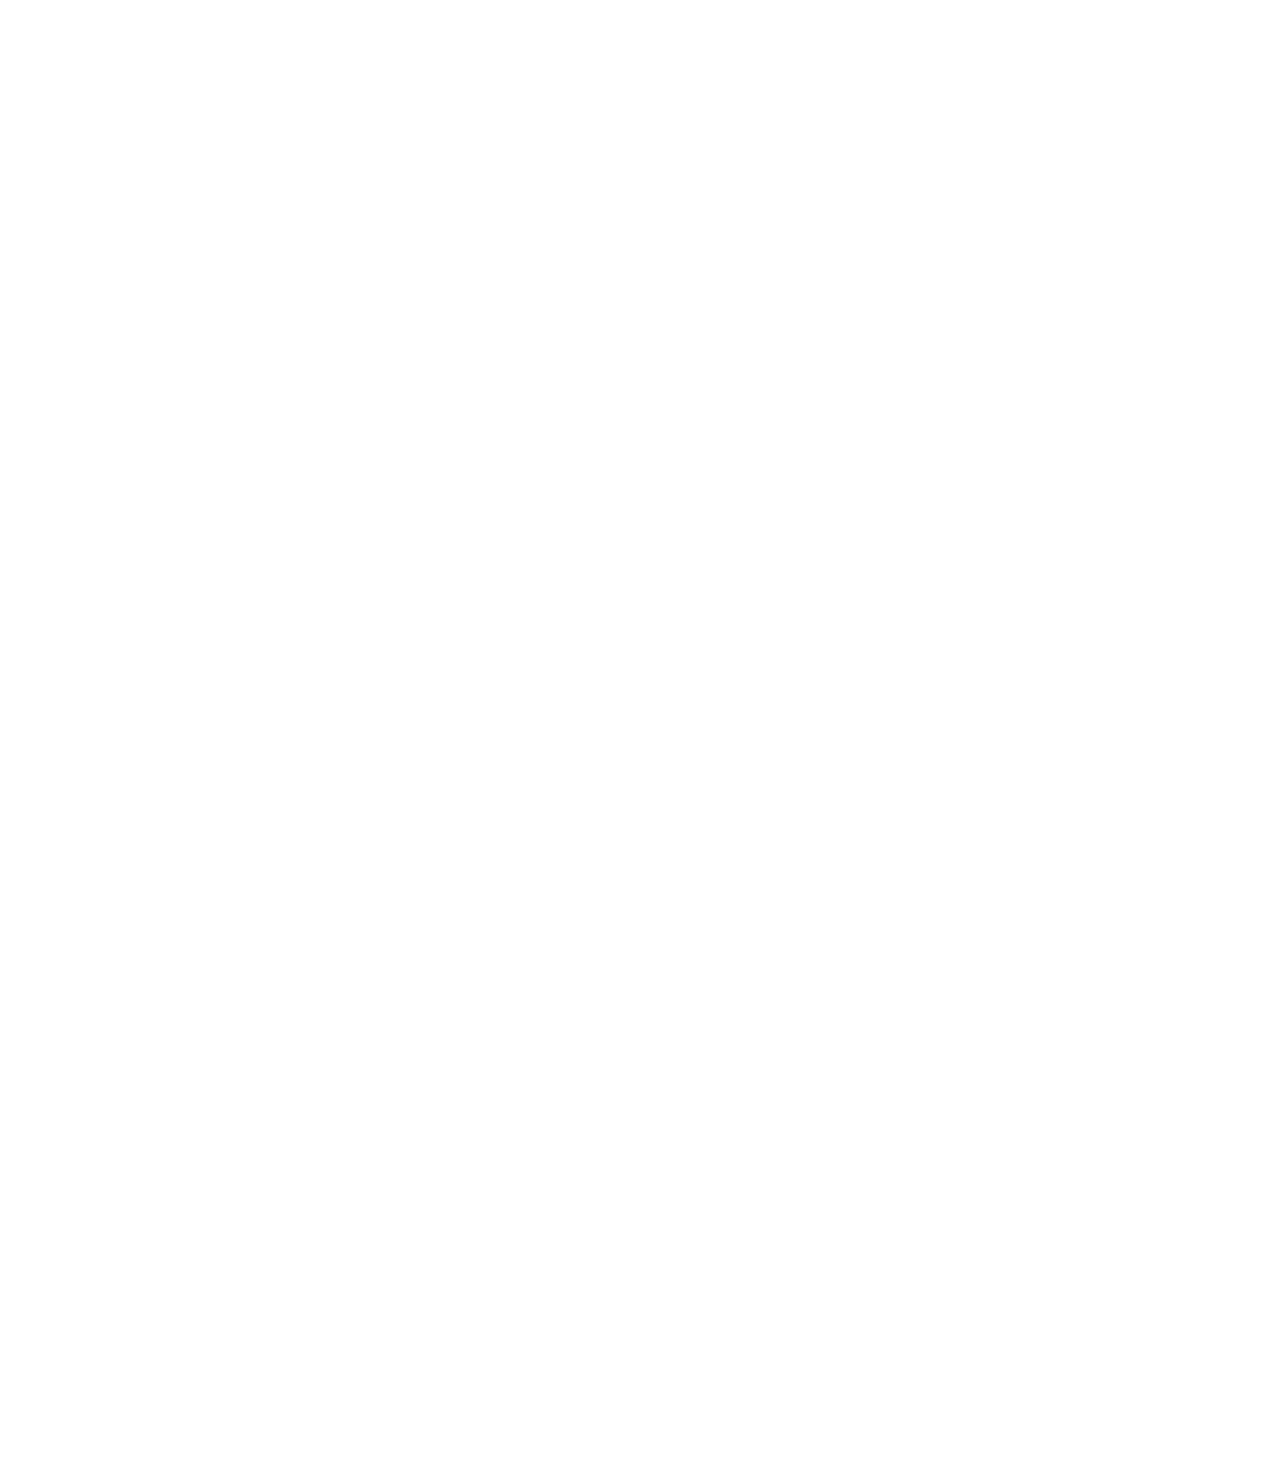
==== commit 0f69b85e: "Add few new metrics" ====
--- a/index.html
+++ b/index.html
@@ -16,9 +16,18 @@
         <iframe width="888.5" height="148.5" seamless frameborder="0" scrolling="no" src="https://docs.google.com/spreadsheets/d/e/2PACX-1vTRhXa9U5RwKX3ZA0nSsVNODwGjVzSV6zjAaoIHLfdl9V4UqoY56f7kis_THxl-MEcjFnY5Jq-BVIa-/pubchart?oid=2040458306&amp;format=interactive"></iframe>
       </div>
       <div class="iframe-wrapper">
+        <iframe width="888.5" height="148.5" seamless frameborder="0" scrolling="no" src="https://docs.google.com/spreadsheets/d/e/2PACX-1vTRhXa9U5RwKX3ZA0nSsVNODwGjVzSV6zjAaoIHLfdl9V4UqoY56f7kis_THxl-MEcjFnY5Jq-BVIa-/pubchart?oid=1995902646&amp;format=interactive"></iframe>
+      </div>
+      <div class="iframe-wrapper">
+        <iframe width="888.5" height="170" seamless frameborder="0" scrolling="no" src="https://docs.google.com/spreadsheets/d/e/2PACX-1vTRhXa9U5RwKX3ZA0nSsVNODwGjVzSV6zjAaoIHLfdl9V4UqoY56f7kis_THxl-MEcjFnY5Jq-BVIa-/pubchart?oid=545300310&amp;format=interactive"></iframe>
+      </div>
+      <div class="iframe-wrapper">
+        <iframe width="888.5" height="170" seamless frameborder="0" scrolling="no" src="https://docs.google.com/spreadsheets/d/e/2PACX-1vTRhXa9U5RwKX3ZA0nSsVNODwGjVzSV6zjAaoIHLfdl9V4UqoY56f7kis_THxl-MEcjFnY5Jq-BVIa-/pubchart?oid=1506514470&amp;format=interactive"></iframe>
+      </div>
+      <div class="iframe-wrapper">
         <iframe width="888.5" height="576.5" seamless frameborder="0" scrolling="no" src="https://docs.google.com/spreadsheets/d/e/2PACX-1vTRhXa9U5RwKX3ZA0nSsVNODwGjVzSV6zjAaoIHLfdl9V4UqoY56f7kis_THxl-MEcjFnY5Jq-BVIa-/pubchart?oid=2096451275&amp;format=interactive"></iframe>
       </div>
-      
+
       <div class="iframe-wrapper">
         <iframe width="957" height="537" seamless frameborder="0" scrolling="no" src="https://docs.google.com/spreadsheets/d/e/2PACX-1vTRhXa9U5RwKX3ZA0nSsVNODwGjVzSV6zjAaoIHLfdl9V4UqoY56f7kis_THxl-MEcjFnY5Jq-BVIa-/pubchart?oid=1076011462&amp;format=interactive"></iframe>
       </div>
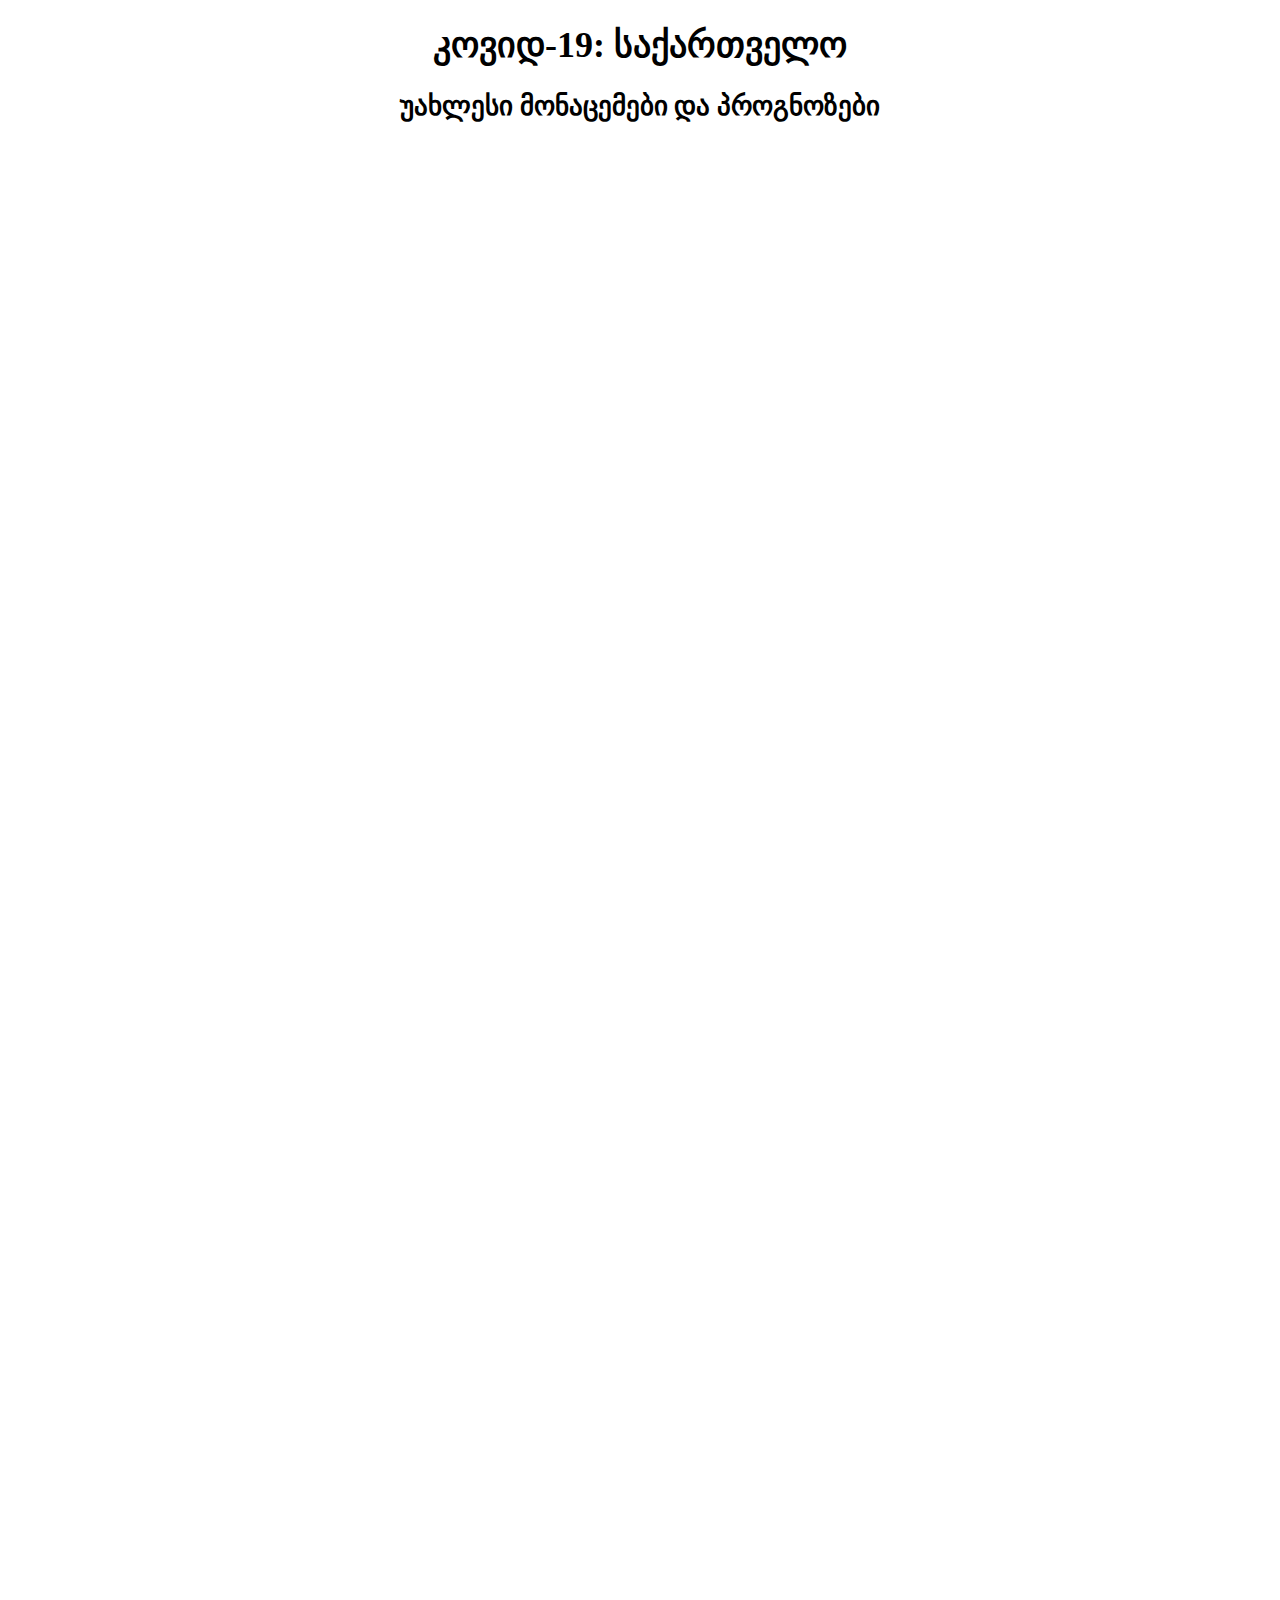
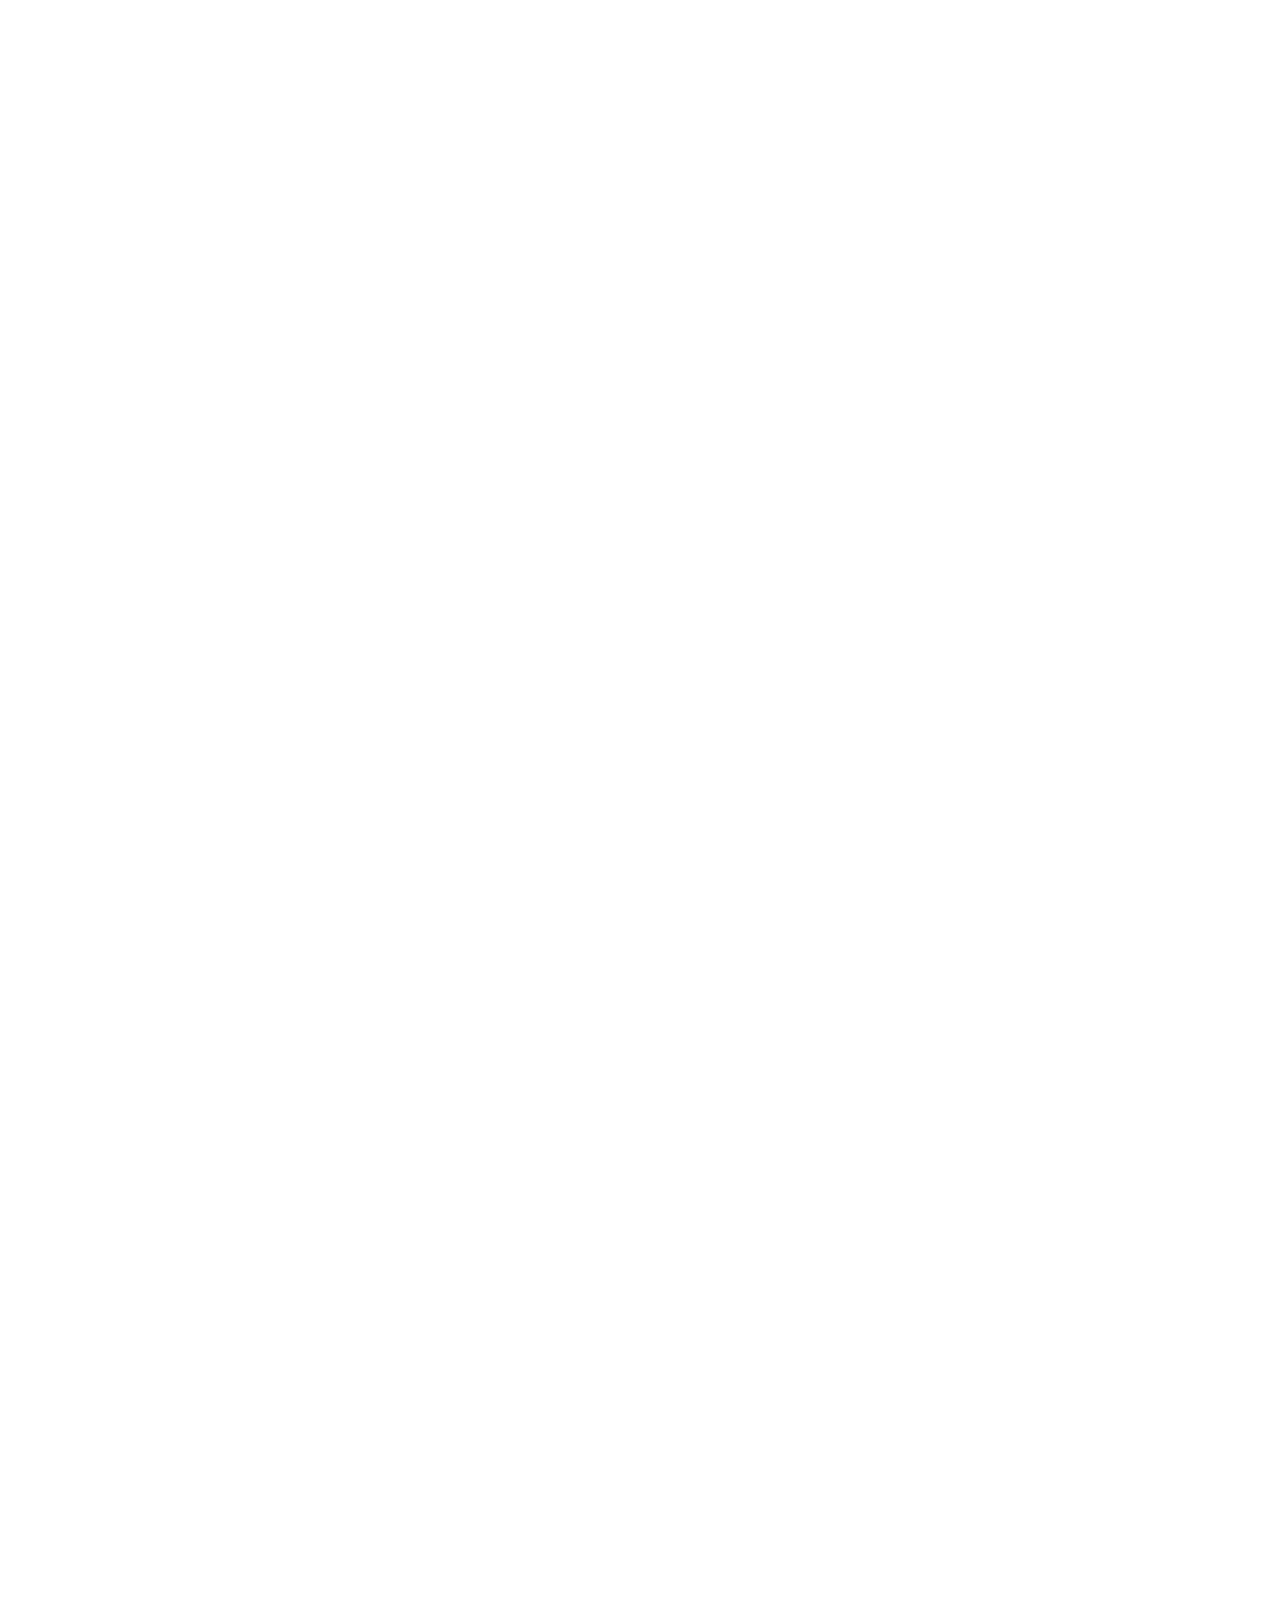
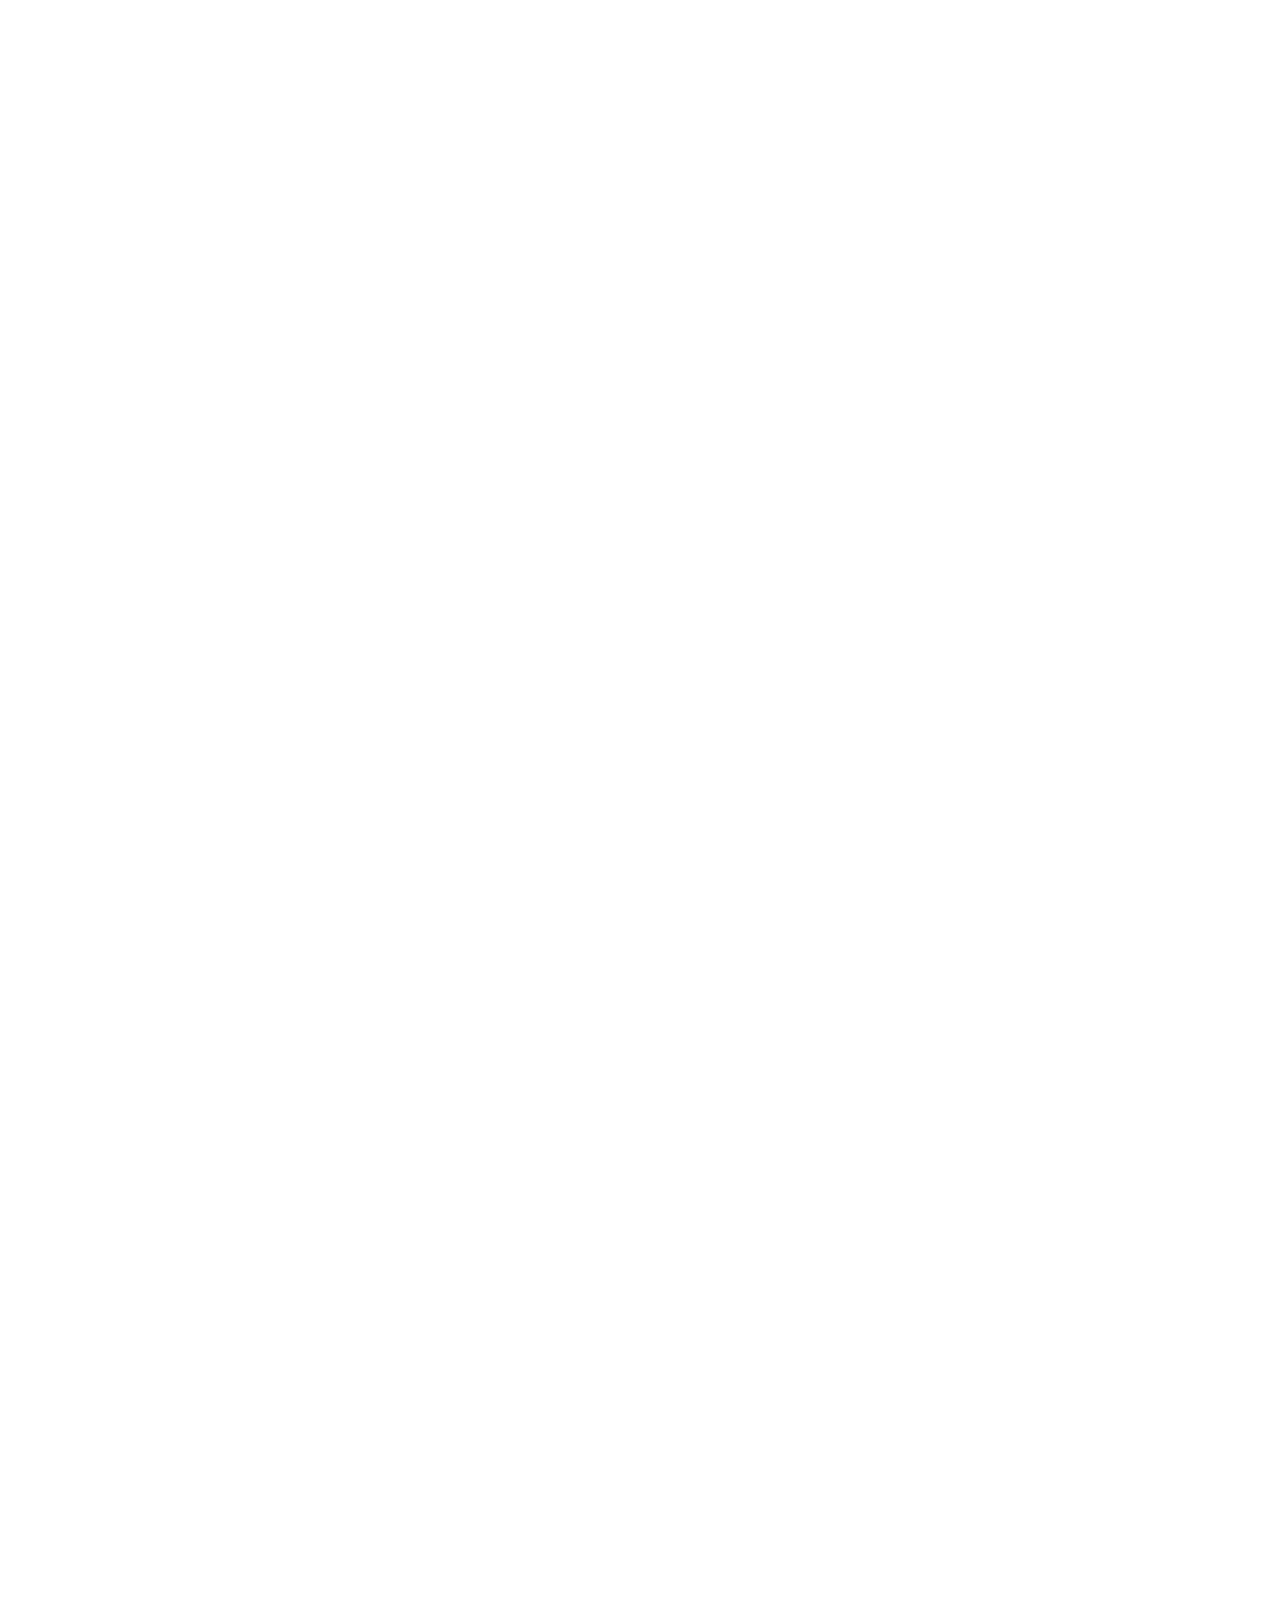
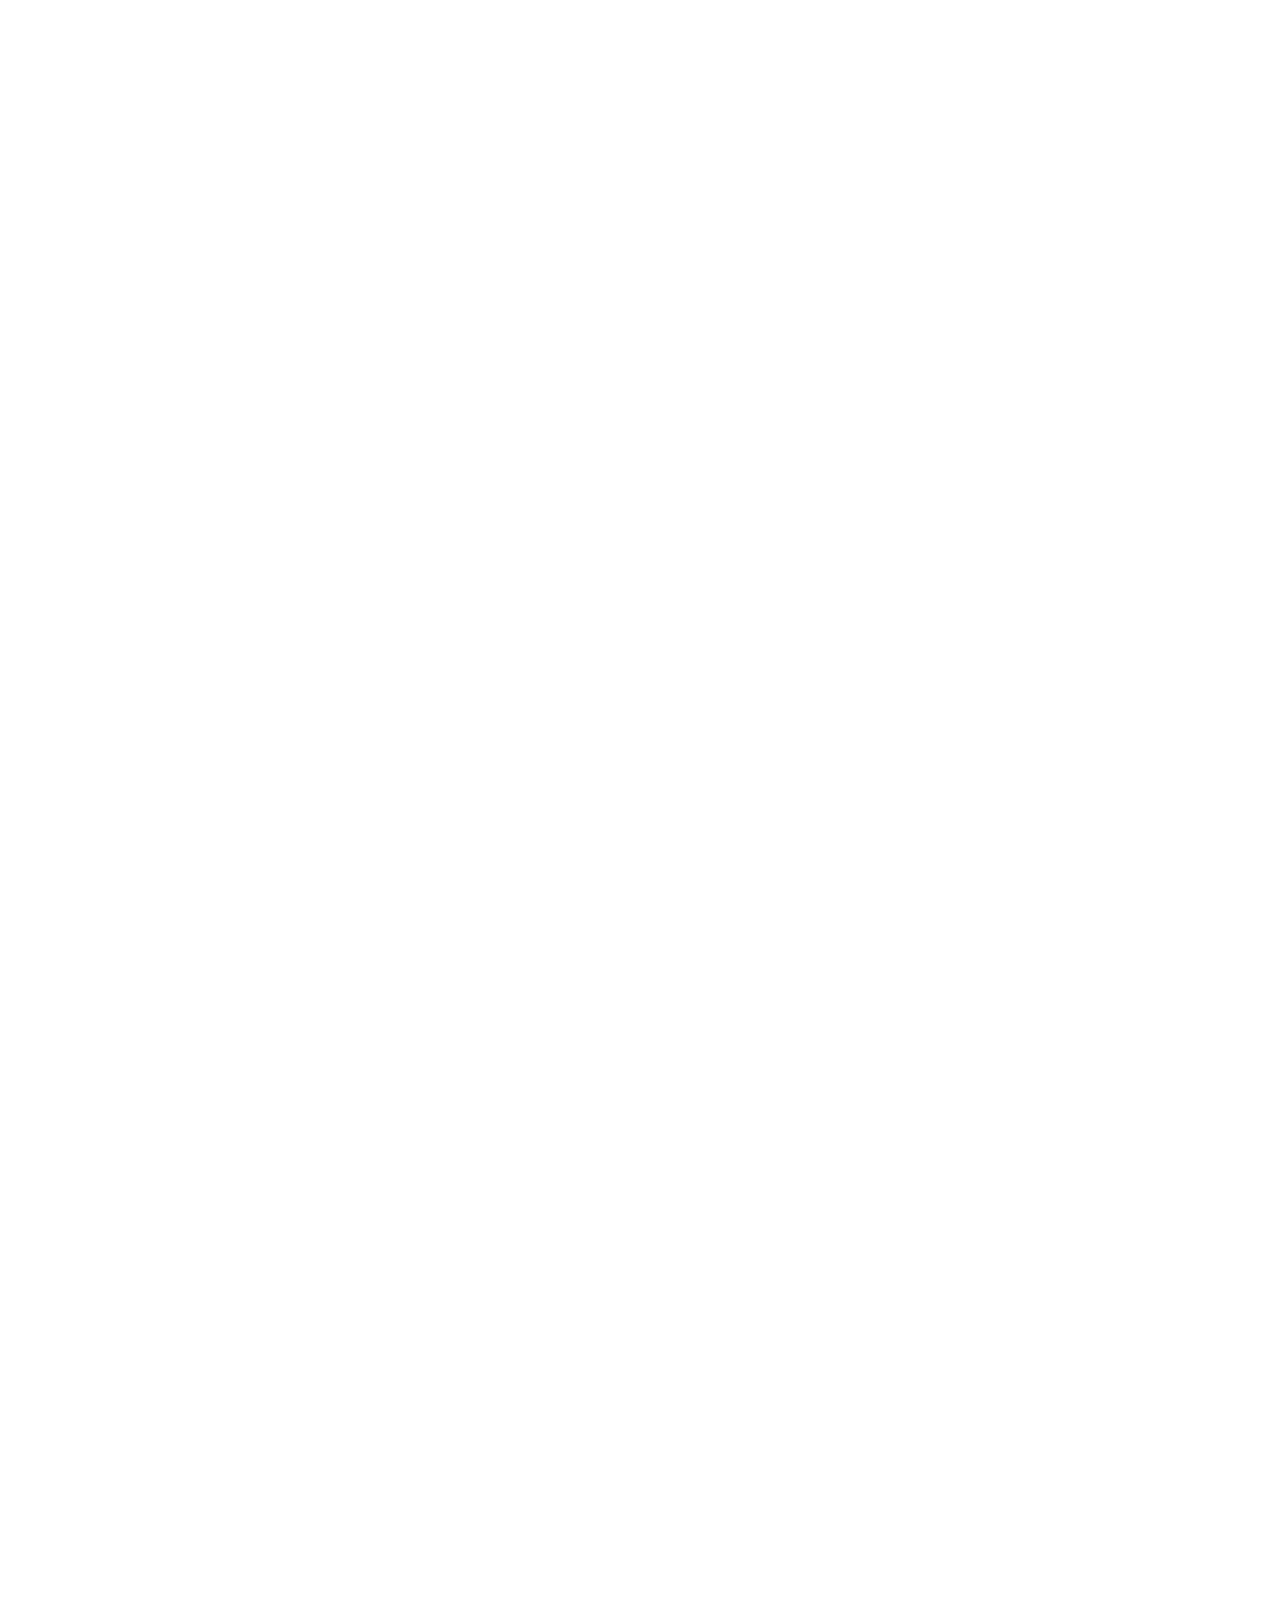
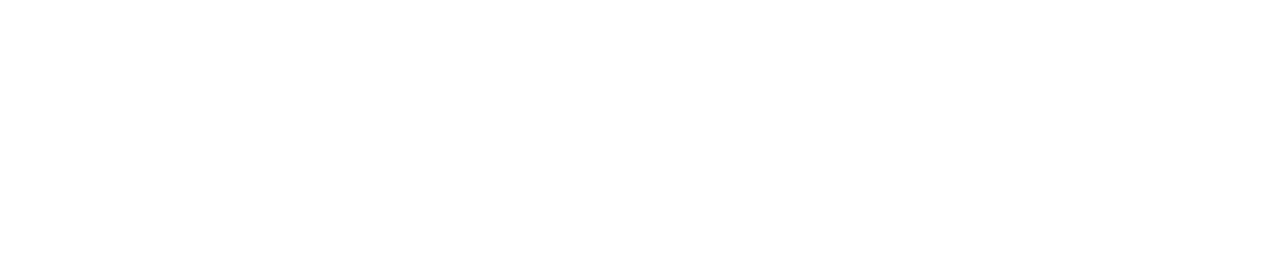
==== commit 2c1dc819: "Add few new metrics" ====
--- a/index.html
+++ b/index.html
@@ -16,7 +16,10 @@
         <iframe width="888.5" height="148.5" seamless frameborder="0" scrolling="no" src="https://docs.google.com/spreadsheets/d/e/2PACX-1vTRhXa9U5RwKX3ZA0nSsVNODwGjVzSV6zjAaoIHLfdl9V4UqoY56f7kis_THxl-MEcjFnY5Jq-BVIa-/pubchart?oid=2040458306&amp;format=interactive"></iframe>
       </div>
       <div class="iframe-wrapper">
-        <iframe width="888.5" height="148.5" seamless frameborder="0" scrolling="no" src="https://docs.google.com/spreadsheets/d/e/2PACX-1vTRhXa9U5RwKX3ZA0nSsVNODwGjVzSV6zjAaoIHLfdl9V4UqoY56f7kis_THxl-MEcjFnY5Jq-BVIa-/pubchart?oid=1995902646&amp;format=interactive"></iframe>
+        <iframe width="600" height="371" seamless frameborder="0" scrolling="no" src="https://docs.google.com/spreadsheets/d/e/2PACX-1vTRhXa9U5RwKX3ZA0nSsVNODwGjVzSV6zjAaoIHLfdl9V4UqoY56f7kis_THxl-MEcjFnY5Jq-BVIa-/pubchart?oid=2000165228&amp;format=interactive"></iframe>
+      </div>
+      <div class="iframe-wrapper">
+        <iframe width="888" height="170" seamless frameborder="0" scrolling="no" src="https://docs.google.com/spreadsheets/d/e/2PACX-1vTRhXa9U5RwKX3ZA0nSsVNODwGjVzSV6zjAaoIHLfdl9V4UqoY56f7kis_THxl-MEcjFnY5Jq-BVIa-/pubchart?oid=1859282509&amp;format=interactive"></iframe>
       </div>
       <div class="iframe-wrapper">
         <iframe width="888.5" height="170" seamless frameborder="0" scrolling="no" src="https://docs.google.com/spreadsheets/d/e/2PACX-1vTRhXa9U5RwKX3ZA0nSsVNODwGjVzSV6zjAaoIHLfdl9V4UqoY56f7kis_THxl-MEcjFnY5Jq-BVIa-/pubchart?oid=545300310&amp;format=interactive"></iframe>
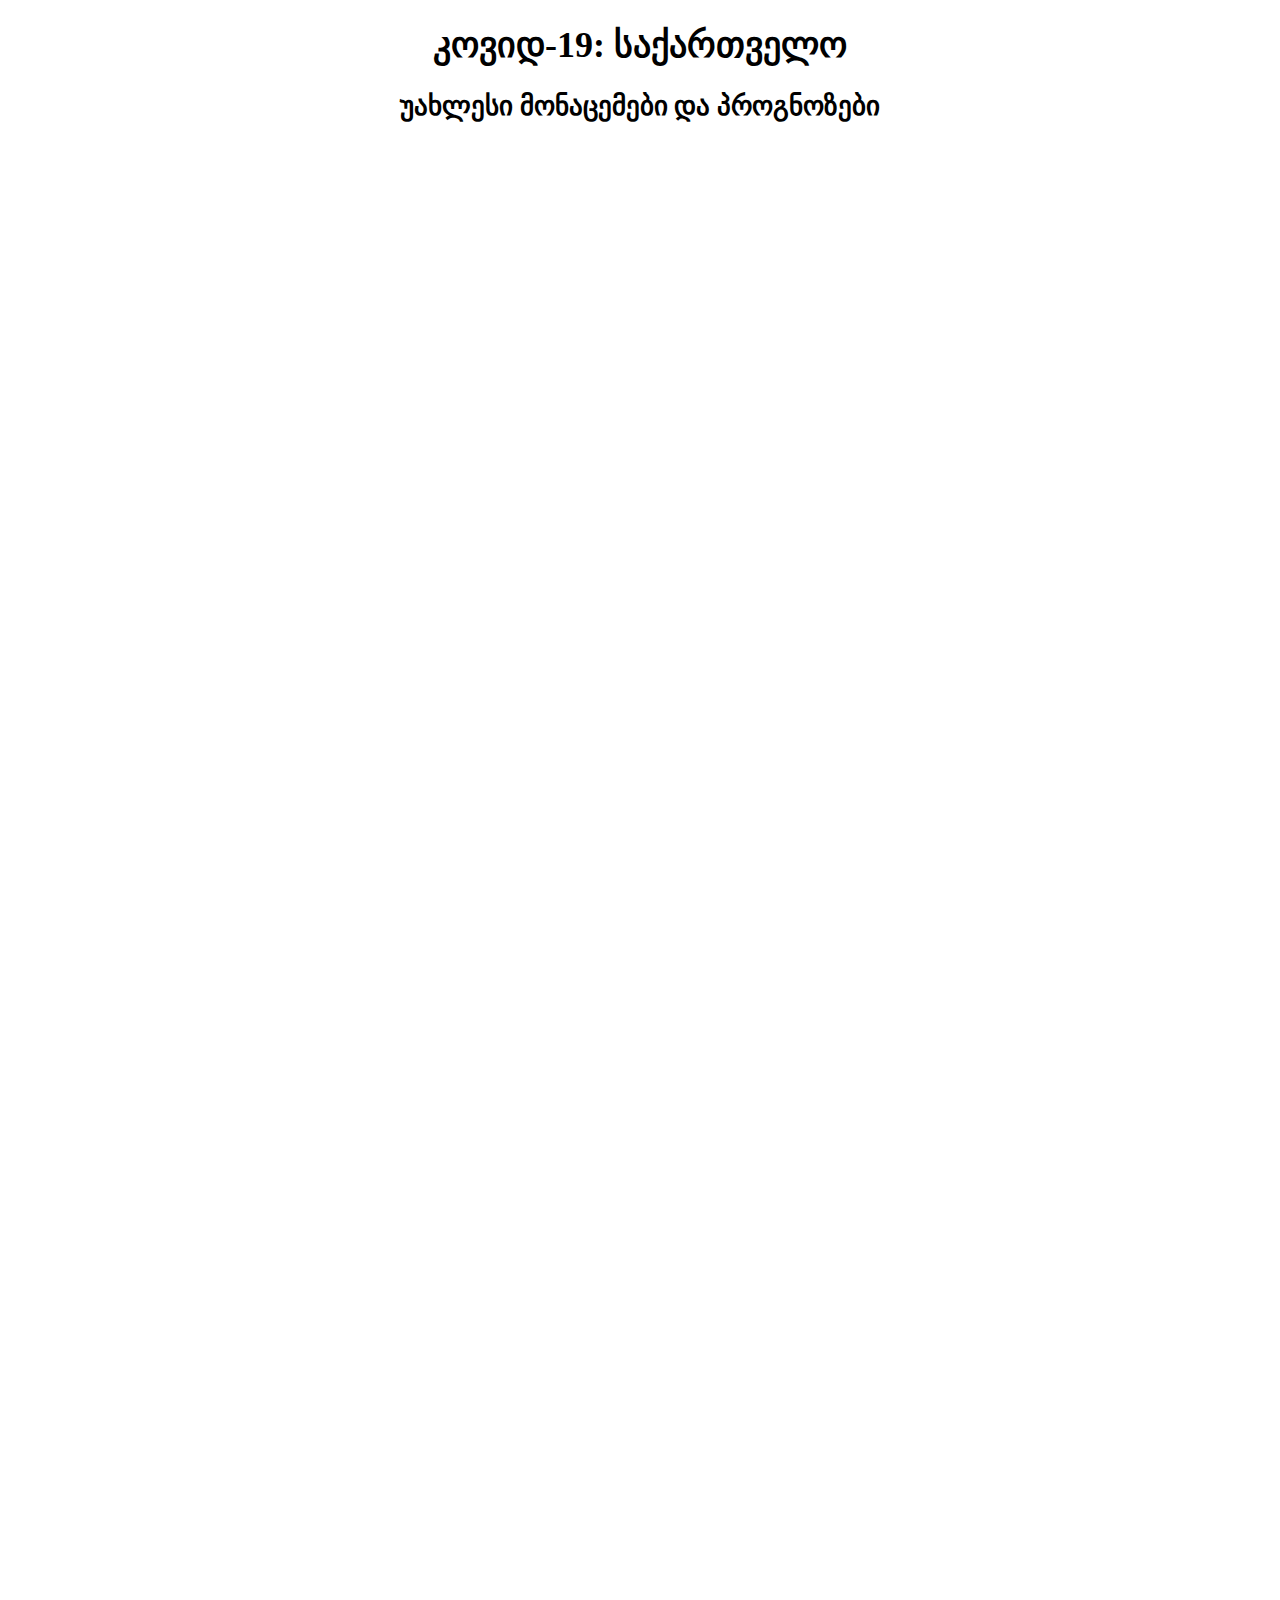
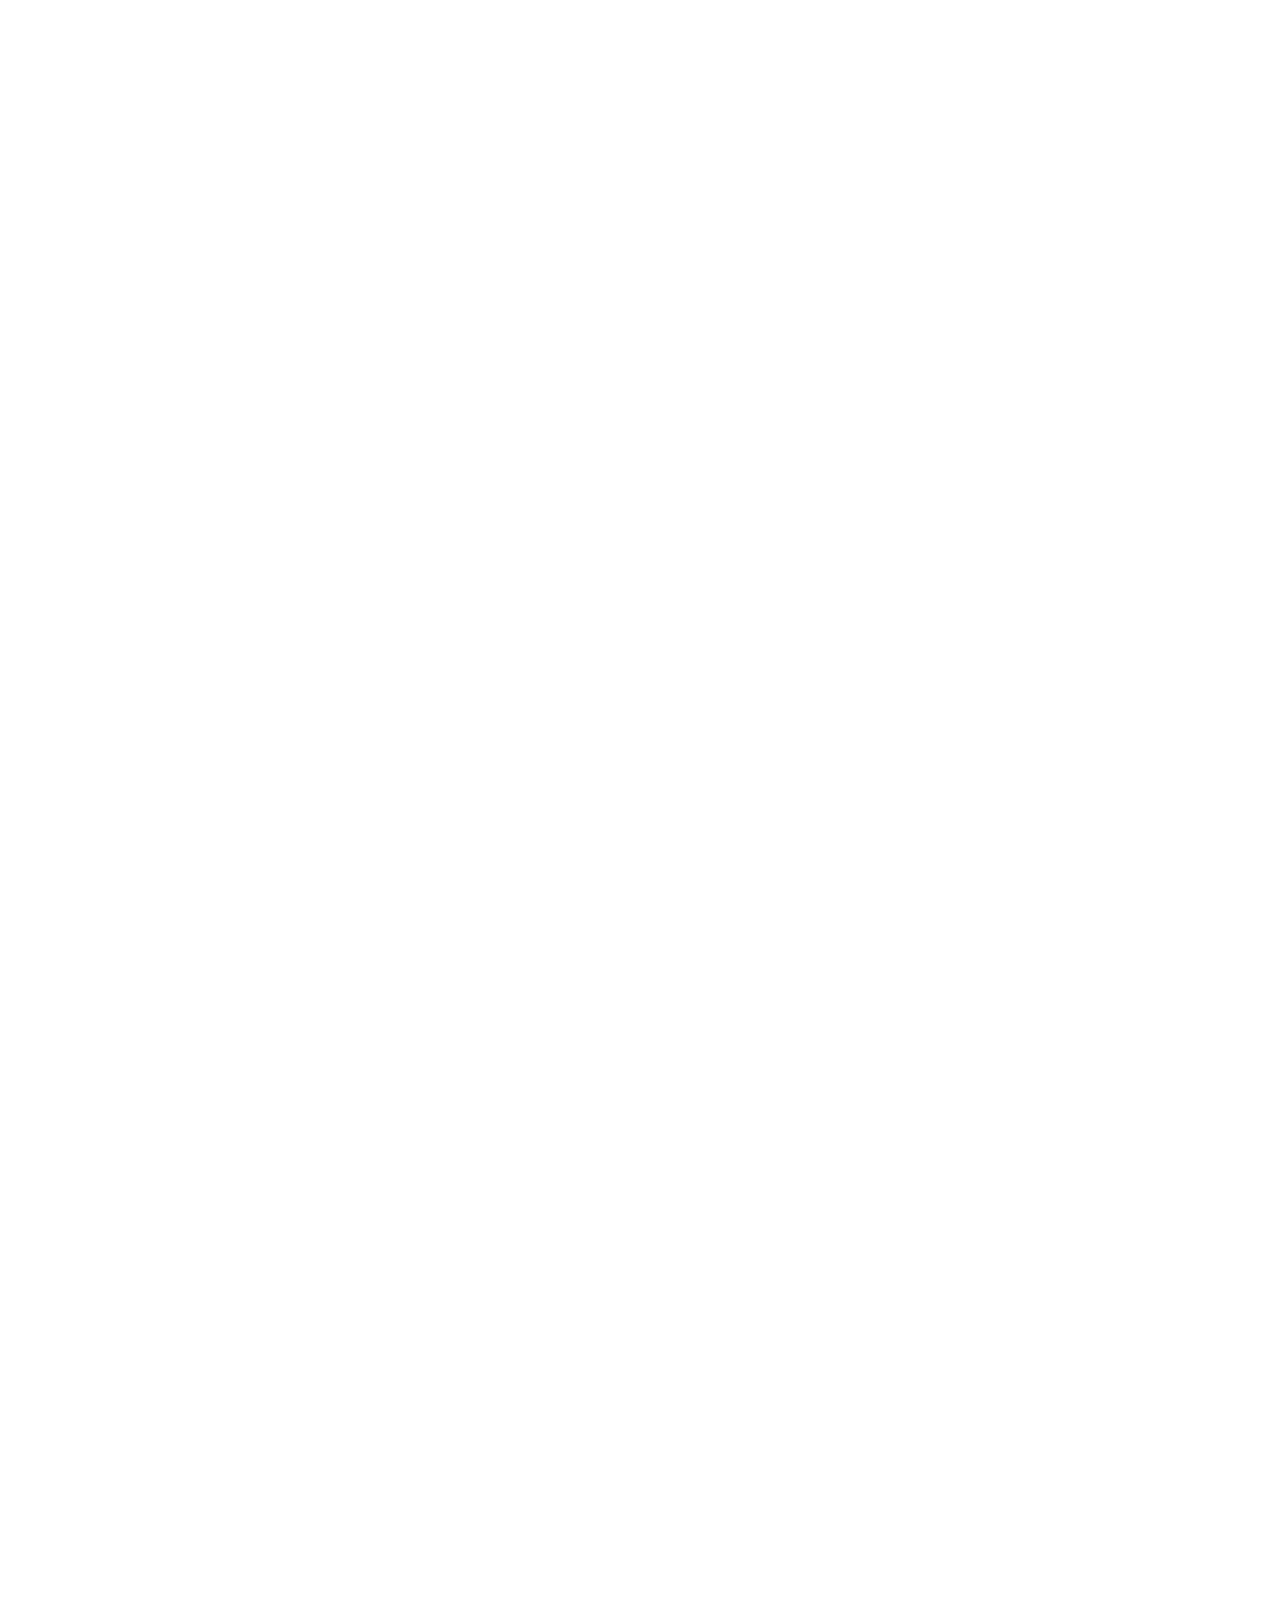
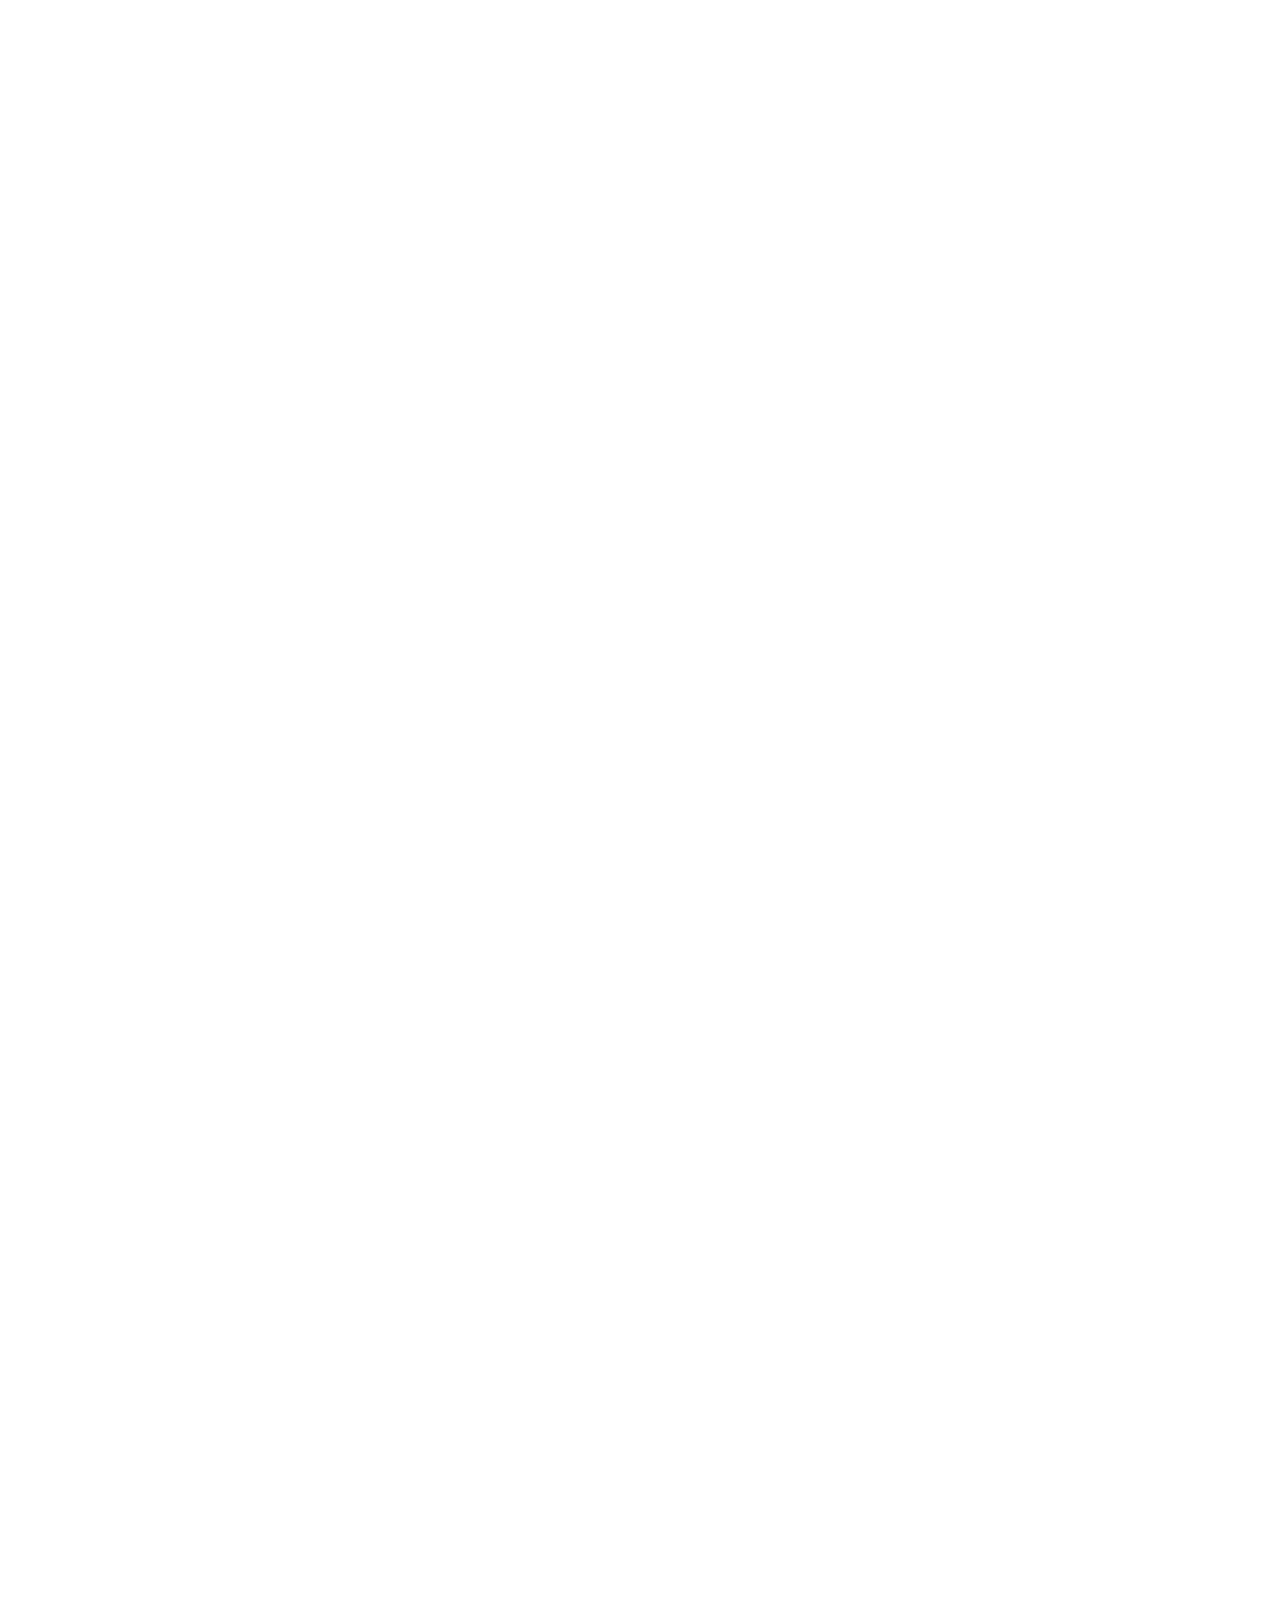
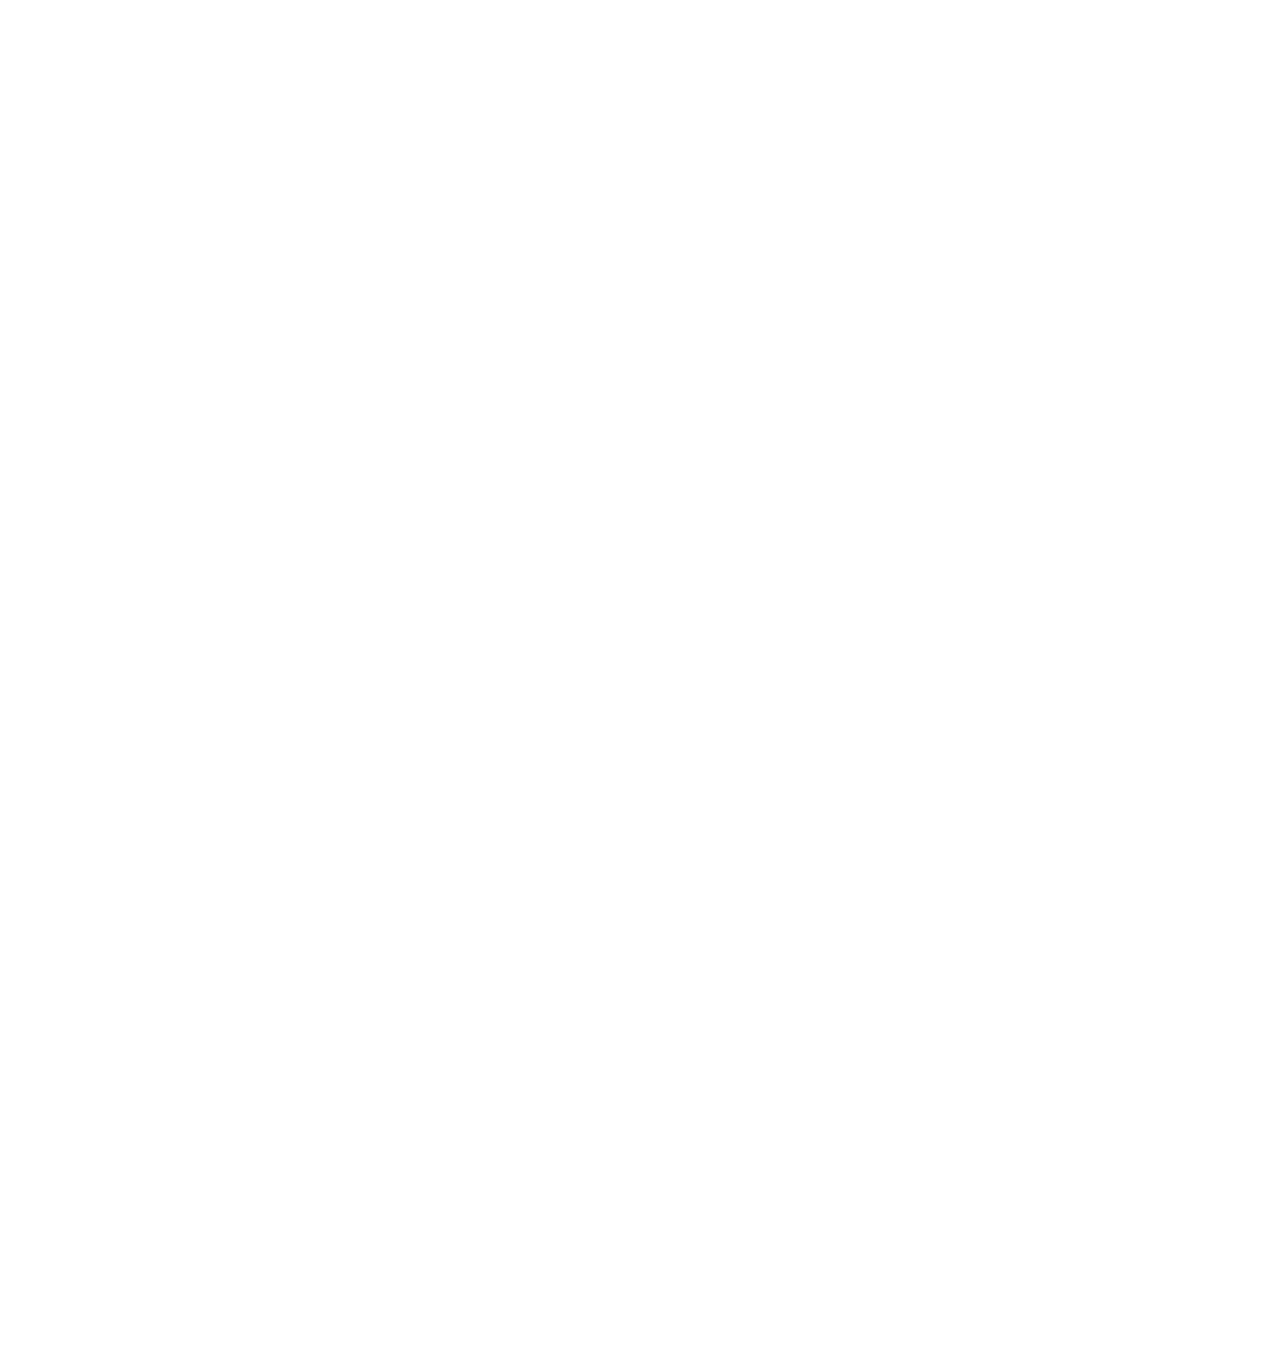
==== commit 9c1dc86a: "Add few new metrics" ====
--- a/index.html
+++ b/index.html
@@ -16,19 +16,10 @@
         <iframe width="888.5" height="148.5" seamless frameborder="0" scrolling="no" src="https://docs.google.com/spreadsheets/d/e/2PACX-1vTRhXa9U5RwKX3ZA0nSsVNODwGjVzSV6zjAaoIHLfdl9V4UqoY56f7kis_THxl-MEcjFnY5Jq-BVIa-/pubchart?oid=2040458306&amp;format=interactive"></iframe>
       </div>
       <div class="iframe-wrapper">
-        <iframe width="600" height="371" seamless frameborder="0" scrolling="no" src="https://docs.google.com/spreadsheets/d/e/2PACX-1vTRhXa9U5RwKX3ZA0nSsVNODwGjVzSV6zjAaoIHLfdl9V4UqoY56f7kis_THxl-MEcjFnY5Jq-BVIa-/pubchart?oid=2000165228&amp;format=interactive"></iframe>
+        <iframe width="888.5" height="576.5" seamless frameborder="0" scrolling="no" src="https://docs.google.com/spreadsheets/d/e/2PACX-1vTRhXa9U5RwKX3ZA0nSsVNODwGjVzSV6zjAaoIHLfdl9V4UqoY56f7kis_THxl-MEcjFnY5Jq-BVIa-/pubchart?oid=2096451275&amp;format=interactive"></iframe>
       </div>
       <div class="iframe-wrapper">
-        <iframe width="888" height="170" seamless frameborder="0" scrolling="no" src="https://docs.google.com/spreadsheets/d/e/2PACX-1vTRhXa9U5RwKX3ZA0nSsVNODwGjVzSV6zjAaoIHLfdl9V4UqoY56f7kis_THxl-MEcjFnY5Jq-BVIa-/pubchart?oid=1859282509&amp;format=interactive"></iframe>
-      </div>
-      <div class="iframe-wrapper">
-        <iframe width="888.5" height="170" seamless frameborder="0" scrolling="no" src="https://docs.google.com/spreadsheets/d/e/2PACX-1vTRhXa9U5RwKX3ZA0nSsVNODwGjVzSV6zjAaoIHLfdl9V4UqoY56f7kis_THxl-MEcjFnY5Jq-BVIa-/pubchart?oid=545300310&amp;format=interactive"></iframe>
-      </div>
-      <div class="iframe-wrapper">
-        <iframe width="888.5" height="170" seamless frameborder="0" scrolling="no" src="https://docs.google.com/spreadsheets/d/e/2PACX-1vTRhXa9U5RwKX3ZA0nSsVNODwGjVzSV6zjAaoIHLfdl9V4UqoY56f7kis_THxl-MEcjFnY5Jq-BVIa-/pubchart?oid=1506514470&amp;format=interactive"></iframe>
-      </div>
-      <div class="iframe-wrapper">
-        <iframe width="888.5" height="576.5" seamless frameborder="0" scrolling="no" src="https://docs.google.com/spreadsheets/d/e/2PACX-1vTRhXa9U5RwKX3ZA0nSsVNODwGjVzSV6zjAaoIHLfdl9V4UqoY56f7kis_THxl-MEcjFnY5Jq-BVIa-/pubchart?oid=2096451275&amp;format=interactive"></iframe>
+        <iframe width="600" height="371" seamless frameborder="0" scrolling="no" src="https://docs.google.com/spreadsheets/d/e/2PACX-1vTRhXa9U5RwKX3ZA0nSsVNODwGjVzSV6zjAaoIHLfdl9V4UqoY56f7kis_THxl-MEcjFnY5Jq-BVIa-/pubchart?oid=2000165228&amp;format=interactive"></iframe>
       </div>
 
       <div class="iframe-wrapper">
